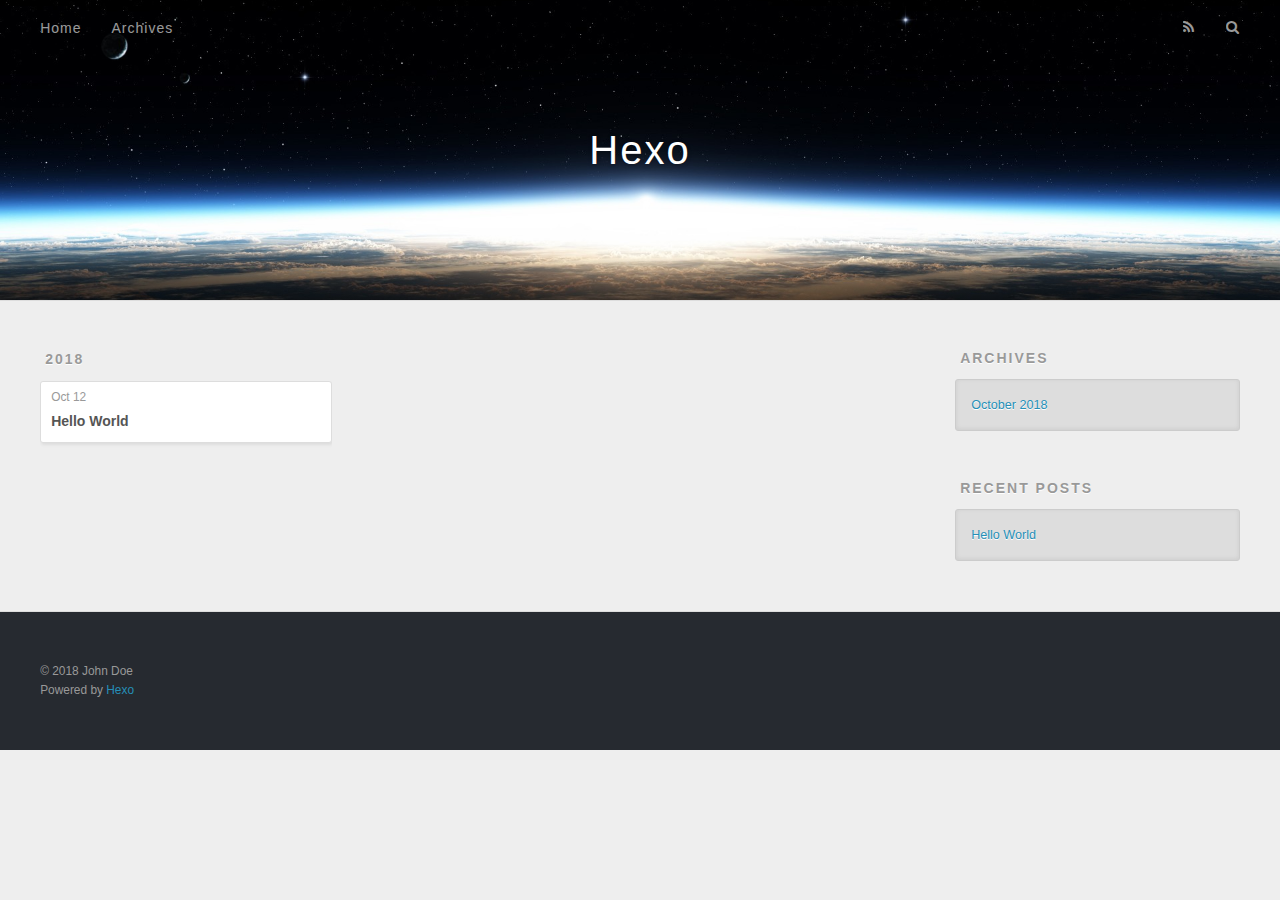
==== archives/index.html @ 02869c6b "Site updated: 2018-10-12 22:35:23" ====
<!DOCTYPE html>
<html>
<head>
  <meta charset="utf-8">
  

  
  <title>Archives | Hexo</title>
  <meta name="viewport" content="width=device-width, initial-scale=1, maximum-scale=1">
  <meta property="og:type" content="website">
<meta property="og:title" content="Hexo">
<meta property="og:url" content="http://yoursite.com/archives/index.html">
<meta property="og:site_name" content="Hexo">
<meta property="og:locale" content="default">
<meta name="twitter:card" content="summary">
<meta name="twitter:title" content="Hexo">
  
    <link rel="alternate" href="/atom.xml" title="Hexo" type="application/atom+xml">
  
  
    <link rel="icon" href="/favicon.png">
  
  
    <link href="//fonts.googleapis.com/css?family=Source+Code+Pro" rel="stylesheet" type="text/css">
  
  <link rel="stylesheet" href="/css/style.css">
</head>

<body>
  <div id="container">
    <div id="wrap">
      <header id="header">
  <div id="banner"></div>
  <div id="header-outer" class="outer">
    <div id="header-title" class="inner">
      <h1 id="logo-wrap">
        <a href="/" id="logo">Hexo</a>
      </h1>
      
    </div>
    <div id="header-inner" class="inner">
      <nav id="main-nav">
        <a id="main-nav-toggle" class="nav-icon"></a>
        
          <a class="main-nav-link" href="/">Home</a>
        
          <a class="main-nav-link" href="/archives">Archives</a>
        
      </nav>
      <nav id="sub-nav">
        
          <a id="nav-rss-link" class="nav-icon" href="/atom.xml" title="RSS Feed"></a>
        
        <a id="nav-search-btn" class="nav-icon" title="Search"></a>
      </nav>
      <div id="search-form-wrap">
        <form action="//google.com/search" method="get" accept-charset="UTF-8" class="search-form"><input type="search" name="q" class="search-form-input" placeholder="Search"><button type="submit" class="search-form-submit">&#xF002;</button><input type="hidden" name="sitesearch" value="http://yoursite.com"></form>
      </div>
    </div>
  </div>
</header>
      <div class="outer">
        <section id="main">
  
  
    
    
      
      
      <section class="archives-wrap">
        <div class="archive-year-wrap">
          <a href="/archives/2018" class="archive-year">2018</a>
        </div>
        <div class="archives">
    
    <article class="archive-article archive-type-post">
  <div class="archive-article-inner">
    <header class="archive-article-header">
      <a href="/2018/10/12/hello-world/" class="archive-article-date">
  <time datetime="2018-10-12T14:19:26.877Z" itemprop="datePublished">Oct 12</time>
</a>
      
  
    <h1 itemprop="name">
      <a class="archive-article-title" href="/2018/10/12/hello-world/">Hello World</a>
    </h1>
  

    </header>
  </div>
</article>
  
  
    </div></section>
  


</section>
        
          <aside id="sidebar">
  
    

  
    

  
    
  
    
  <div class="widget-wrap">
    <h3 class="widget-title">Archives</h3>
    <div class="widget">
      <ul class="archive-list"><li class="archive-list-item"><a class="archive-list-link" href="/archives/2018/10/">October 2018</a></li></ul>
    </div>
  </div>


  
    
  <div class="widget-wrap">
    <h3 class="widget-title">Recent Posts</h3>
    <div class="widget">
      <ul>
        
          <li>
            <a href="/2018/10/12/hello-world/">Hello World</a>
          </li>
        
      </ul>
    </div>
  </div>

  
</aside>
        
      </div>
      <footer id="footer">
  
  <div class="outer">
    <div id="footer-info" class="inner">
      &copy; 2018 John Doe<br>
      Powered by <a href="http://hexo.io/" target="_blank">Hexo</a>
    </div>
  </div>
</footer>
    </div>
    <nav id="mobile-nav">
  
    <a href="/" class="mobile-nav-link">Home</a>
  
    <a href="/archives" class="mobile-nav-link">Archives</a>
  
</nav>
    

<script src="//ajax.googleapis.com/ajax/libs/jquery/2.0.3/jquery.min.js"></script>


  <link rel="stylesheet" href="/fancybox/jquery.fancybox.css">
  <script src="/fancybox/jquery.fancybox.pack.js"></script>


<script src="/js/script.js"></script>



  </div>
</body>
</html>
---- css/style.css ----
body {
  width: 100%;
}
body:before,
body:after {
  content: "";
  display: table;
}
body:after {
  clear: both;
}
html,
body,
div,
span,
applet,
object,
iframe,
h1,
h2,
h3,
h4,
h5,
h6,
p,
blockquote,
pre,
a,
abbr,
acronym,
address,
big,
cite,
code,
del,
dfn,
em,
img,
ins,
kbd,
q,
s,
samp,
small,
strike,
strong,
sub,
sup,
tt,
var,
dl,
dt,
dd,
ol,
ul,
li,
fieldset,
form,
label,
legend,
table,
caption,
tbody,
tfoot,
thead,
tr,
th,
td {
  margin: 0;
  padding: 0;
  border: 0;
  outline: 0;
  font-weight: inherit;
  font-style: inherit;
  font-family: inherit;
  font-size: 100%;
  vertical-align: baseline;
}
body {
  line-height: 1;
  color: #000;
  background: #fff;
}
ol,
ul {
  list-style: none;
}
table {
  border-collapse: separate;
  border-spacing: 0;
  vertical-align: middle;
}
caption,
th,
td {
  text-align: left;
  font-weight: normal;
  vertical-align: middle;
}
a img {
  border: none;
}
input,
button {
  margin: 0;
  padding: 0;
}
input::-moz-focus-inner,
button::-moz-focus-inner {
  border: 0;
  padding: 0;
}
@font-face {
  font-family: FontAwesome;
  font-style: normal;
  font-weight: normal;
  src: url("fonts/fontawesome-webfont.eot?v=#4.0.3");
  src: url("fonts/fontawesome-webfont.eot?#iefix&v=#4.0.3") format("embedded-opentype"), url("fonts/fontawesome-webfont.woff?v=#4.0.3") format("woff"), url("fonts/fontawesome-webfont.ttf?v=#4.0.3") format("truetype"), url("fonts/fontawesome-webfont.svg#fontawesomeregular?v=#4.0.3") format("svg");
}
html,
body,
#container {
  height: 100%;
}
body {
  background: #eee;
  font: 14px -apple-system, BlinkMacSystemFont, "Segoe UI", "Roboto", "Oxygen", "Ubuntu", "Cantarell", "Fira Sans", "Droid Sans", "Helvetica Neue", sans-serif;
  -webkit-text-size-adjust: 100%;
}
.outer {
  max-width: 1220px;
  margin: 0 auto;
  padding: 0 20px;
}
.outer:before,
.outer:after {
  content: "";
  display: table;
}
.outer:after {
  clear: both;
}
.inner {
  display: inline;
  float: left;
  width: 98.33333333333333%;
  margin: 0 0.833333333333333%;
}
.left,
.alignleft {
  float: left;
}
.right,
.alignright {
  float: right;
}
.clear {
  clear: both;
}
#container {
  position: relative;
}
.mobile-nav-on {
  overflow: hidden;
}
#wrap {
  height: 100%;
  width: 100%;
  position: absolute;
  top: 0;
  left: 0;
  -webkit-transition: 0.2s ease-out;
  -moz-transition: 0.2s ease-out;
  -ms-transition: 0.2s ease-out;
  transition: 0.2s ease-out;
  z-index: 1;
  background: #eee;
}
.mobile-nav-on #wrap {
  left: 280px;
}
@media screen and (min-width: 768px) {
  #main {
    display: inline;
    float: left;
    width: 73.33333333333333%;
    margin: 0 0.833333333333333%;
  }
}
.article-date,
.article-category-link,
.archive-year,
.widget-title {
  text-decoration: none;
  text-transform: uppercase;
  letter-spacing: 2px;
  color: #999;
  margin-bottom: 1em;
  margin-left: 5px;
  line-height: 1em;
  text-shadow: 0 1px #fff;
  font-weight: bold;
}
.article-inner,
.archive-article-inner {
  background: #fff;
  -webkit-box-shadow: 1px 2px 3px #ddd;
  box-shadow: 1px 2px 3px #ddd;
  border: 1px solid #ddd;
  border-radius: 3px;
}
.article-entry h1,
.widget h1 {
  font-size: 2em;
}
.article-entry h2,
.widget h2 {
  font-size: 1.5em;
}
.article-entry h3,
.widget h3 {
  font-size: 1.3em;
}
.article-entry h4,
.widget h4 {
  font-size: 1.2em;
}
.article-entry h5,
.widget h5 {
  font-size: 1em;
}
.article-entry h6,
.widget h6 {
  font-size: 1em;
  color: #999;
}
.article-entry hr,
.widget hr {
  border: 1px dashed #ddd;
}
.article-entry strong,
.widget strong {
  font-weight: bold;
}
.article-entry em,
.widget em,
.article-entry cite,
.widget cite {
  font-style: italic;
}
.article-entry sup,
.widget sup,
.article-entry sub,
.widget sub {
  font-size: 0.75em;
  line-height: 0;
  position: relative;
  vertical-align: baseline;
}
.article-entry sup,
.widget sup {
  top: -0.5em;
}
.article-entry sub,
.widget sub {
  bottom: -0.2em;
}
.article-entry small,
.widget small {
  font-size: 0.85em;
}
.article-entry acronym,
.widget acronym,
.article-entry abbr,
.widget abbr {
  border-bottom: 1px dotted;
}
.article-entry ul,
.widget ul,
.article-entry ol,
.widget ol,
.article-entry dl,
.widget dl {
  margin: 0 20px;
  line-height: 1.6em;
}
.article-entry ul ul,
.widget ul ul,
.article-entry ol ul,
.widget ol ul,
.article-entry ul ol,
.widget ul ol,
.article-entry ol ol,
.widget ol ol {
  margin-top: 0;
  margin-bottom: 0;
}
.article-entry ul,
.widget ul {
  list-style: disc;
}
.article-entry ol,
.widget ol {
  list-style: decimal;
}
.article-entry dt,
.widget dt {
  font-weight: bold;
}
#header {
  height: 300px;
  position: relative;
  border-bottom: 1px solid #ddd;
}
#header:before,
#header:after {
  content: "";
  position: absolute;
  left: 0;
  right: 0;
  height: 40px;
}
#header:before {
  top: 0;
  background: -webkit-linear-gradient(rgba(0,0,0,0.2), transparent);
  background: -moz-linear-gradient(rgba(0,0,0,0.2), transparent);
  background: -ms-linear-gradient(rgba(0,0,0,0.2), transparent);
  background: linear-gradient(rgba(0,0,0,0.2), transparent);
}
#header:after {
  bottom: 0;
  background: -webkit-linear-gradient(transparent, rgba(0,0,0,0.2));
  background: -moz-linear-gradient(transparent, rgba(0,0,0,0.2));
  background: -ms-linear-gradient(transparent, rgba(0,0,0,0.2));
  background: linear-gradient(transparent, rgba(0,0,0,0.2));
}
#header-outer {
  height: 100%;
  position: relative;
}
#header-inner {
  position: relative;
  overflow: hidden;
}
#banner {
  position: absolute;
  top: 0;
  left: 0;
  width: 100%;
  height: 100%;
  background: url("images/banner.jpg") center #000;
  -webkit-background-size: cover;
  -moz-background-size: cover;
  background-size: cover;
  z-index: -1;
}
#header-title {
  text-align: center;
  height: 40px;
  position: absolute;
  top: 50%;
  left: 0;
  margin-top: -20px;
}
#logo,
#subtitle {
  text-decoration: none;
  color: #fff;
  font-weight: 300;
  text-shadow: 0 1px 4px rgba(0,0,0,0.3);
}
#logo {
  font-size: 40px;
  line-height: 40px;
  letter-spacing: 2px;
}
#subtitle {
  font-size: 16px;
  line-height: 16px;
  letter-spacing: 1px;
}
#subtitle-wrap {
  margin-top: 16px;
}
#main-nav {
  float: left;
  margin-left: -15px;
}
.nav-icon,
.main-nav-link {
  float: left;
  color: #fff;
  opacity: 0.6;
  text-decoration: none;
  text-shadow: 0 1px rgba(0,0,0,0.2);
  -webkit-transition: opacity 0.2s;
  -moz-transition: opacity 0.2s;
  -ms-transition: opacity 0.2s;
  transition: opacity 0.2s;
  display: block;
  padding: 20px 15px;
}
.nav-icon:hover,
.main-nav-link:hover {
  opacity: 1;
}
.nav-icon {
  font-family: FontAwesome;
  text-align: center;
  font-size: 14px;
  width: 14px;
  height: 14px;
  padding: 20px 15px;
  position: relative;
  cursor: pointer;
}
.main-nav-link {
  font-weight: 300;
  letter-spacing: 1px;
}
@media screen and (max-width: 479px) {
  .main-nav-link {
    display: none;
  }
}
#main-nav-toggle {
  display: none;
}
#main-nav-toggle:before {
  content: "\f0c9";
}
@media screen and (max-width: 479px) {
  #main-nav-toggle {
    display: block;
  }
}
#sub-nav {
  float: right;
  margin-right: -15px;
}
#nav-rss-link:before {
  content: "\f09e";
}
#nav-search-btn:before {
  content: "\f002";
}
#search-form-wrap {
  position: absolute;
  top: 15px;
  width: 150px;
  height: 30px;
  right: -150px;
  opacity: 0;
  -webkit-transition: 0.2s ease-out;
  -moz-transition: 0.2s ease-out;
  -ms-transition: 0.2s ease-out;
  transition: 0.2s ease-out;
}
#search-form-wrap.on {
  opacity: 1;
  right: 0;
}
@media screen and (max-width: 479px) {
  #search-form-wrap {
    width: 100%;
    right: -100%;
  }
}
.search-form {
  position: absolute;
  top: 0;
  left: 0;
  right: 0;
  background: #fff;
  padding: 5px 15px;
  border-radius: 15px;
  -webkit-box-shadow: 0 0 10px rgba(0,0,0,0.3);
  box-shadow: 0 0 10px rgba(0,0,0,0.3);
}
.search-form-input {
  border: none;
  background: none;
  color: #555;
  width: 100%;
  font: 13px -apple-system, BlinkMacSystemFont, "Segoe UI", "Roboto", "Oxygen", "Ubuntu", "Cantarell", "Fira Sans", "Droid Sans", "Helvetica Neue", sans-serif;
  outline: none;
}
.search-form-input::-webkit-search-results-decoration,
.search-form-input::-webkit-search-cancel-button {
  -webkit-appearance: none;
}
.search-form-submit {
  position: absolute;
  top: 50%;
  right: 10px;
  margin-top: -7px;
  font: 13px FontAwesome;
  border: none;
  background: none;
  color: #bbb;
  cursor: pointer;
}
.search-form-submit:hover,
.search-form-submit:focus {
  color: #777;
}
.article {
  margin: 50px 0;
}
.article-inner {
  overflow: hidden;
}
.article-meta:before,
.article-meta:after {
  content: "";
  display: table;
}
.article-meta:after {
  clear: both;
}
.article-date {
  float: left;
}
.article-category {
  float: left;
  line-height: 1em;
  color: #ccc;
  text-shadow: 0 1px #fff;
  margin-left: 8px;
}
.article-category:before {
  content: "\2022";
}
.article-category-link {
  margin: 0 12px 1em;
}
.article-header {
  padding: 20px 20px 0;
}
.article-title {
  text-decoration: none;
  font-size: 2em;
  font-weight: bold;
  color: #555;
  line-height: 1.1em;
  -webkit-transition: color 0.2s;
  -moz-transition: color 0.2s;
  -ms-transition: color 0.2s;
  transition: color 0.2s;
}
a.article-title:hover {
  color: #258fb8;
}
.article-entry {
  color: #555;
  padding: 0 20px;
}
.article-entry:before,
.article-entry:after {
  content: "";
  display: table;
}
.article-entry:after {
  clear: both;
}
.article-entry p,
.article-entry table {
  line-height: 1.6em;
  margin: 1.6em 0;
}
.article-entry h1,
.article-entry h2,
.article-entry h3,
.article-entry h4,
.article-entry h5,
.article-entry h6 {
  font-weight: bold;
}
.article-entry h1,
.article-entry h2,
.article-entry h3,
.article-entry h4,
.article-entry h5,
.article-entry h6 {
  line-height: 1.1em;
  margin: 1.1em 0;
}
.article-entry a {
  color: #258fb8;
  text-decoration: none;
}
.article-entry a:hover {
  text-decoration: underline;
}
.article-entry ul,
.article-entry ol,
.article-entry dl {
  margin-top: 1.6em;
  margin-bottom: 1.6em;
}
.article-entry img,
.article-entry video {
  max-width: 100%;
  height: auto;
  display: block;
  margin: auto;
}
.article-entry iframe {
  border: none;
}
.article-entry table {
  width: 100%;
  border-collapse: collapse;
  border-spacing: 0;
}
.article-entry th {
  font-weight: bold;
  border-bottom: 3px solid #ddd;
  padding-bottom: 0.5em;
}
.article-entry td {
  border-bottom: 1px solid #ddd;
  padding: 10px 0;
}
.article-entry blockquote {
  font-family: Georgia, "Times New Roman", serif;
  font-size: 1.4em;
  margin: 1.6em 20px;
  text-align: center;
}
.article-entry blockquote footer {
  font-size: 14px;
  margin: 1.6em 0;
  font-family: -apple-system, BlinkMacSystemFont, "Segoe UI", "Roboto", "Oxygen", "Ubuntu", "Cantarell", "Fira Sans", "Droid Sans", "Helvetica Neue", sans-serif;
}
.article-entry blockquote footer cite:before {
  content: "—";
  padding: 0 0.5em;
}
.article-entry .pullquote {
  text-align: left;
  width: 45%;
  margin: 0;
}
.article-entry .pullquote.left {
  margin-left: 0.5em;
  margin-right: 1em;
}
.article-entry .pullquote.right {
  margin-right: 0.5em;
  margin-left: 1em;
}
.article-entry .caption {
  color: #999;
  display: block;
  font-size: 0.9em;
  margin-top: 0.5em;
  position: relative;
  text-align: center;
}
.article-entry .video-container {
  position: relative;
  padding-top: 56.25%;
  height: 0;
  overflow: hidden;
}
.article-entry .video-container iframe,
.article-entry .video-container object,
.article-entry .video-container embed {
  position: absolute;
  top: 0;
  left: 0;
  width: 100%;
  height: 100%;
  margin-top: 0;
}
.article-more-link a {
  display: inline-block;
  line-height: 1em;
  padding: 6px 15px;
  border-radius: 15px;
  background: #eee;
  color: #999;
  text-shadow: 0 1px #fff;
  text-decoration: none;
}
.article-more-link a:hover {
  background: #258fb8;
  color: #fff;
  text-decoration: none;
  text-shadow: 0 1px #1e7293;
}
.article-footer {
  font-size: 0.85em;
  line-height: 1.6em;
  border-top: 1px solid #ddd;
  padding-top: 1.6em;
  margin: 0 20px 20px;
}
.article-footer:before,
.article-footer:after {
  content: "";
  display: table;
}
.article-footer:after {
  clear: both;
}
.article-footer a {
  color: #999;
  text-decoration: none;
}
.article-footer a:hover {
  color: #555;
}
.article-tag-list-item {
  float: left;
  margin-right: 10px;
}
.article-tag-list-link:before {
  content: "#";
}
.article-comment-link {
  float: right;
}
.article-comment-link:before {
  content: "\f075";
  font-family: FontAwesome;
  padding-right: 8px;
}
.article-share-link {
  cursor: pointer;
  float: right;
  margin-left: 20px;
}
.article-share-link:before {
  content: "\f064";
  font-family: FontAwesome;
  padding-right: 6px;
}
#article-nav {
  position: relative;
}
#article-nav:before,
#article-nav:after {
  content: "";
  display: table;
}
#article-nav:after {
  clear: both;
}
@media screen and (min-width: 768px) {
  #article-nav {
    margin: 50px 0;
  }
  #article-nav:before {
    width: 8px;
    height: 8px;
    position: absolute;
    top: 50%;
    left: 50%;
    margin-top: -4px;
    margin-left: -4px;
    content: "";
    border-radius: 50%;
    background: #ddd;
    -webkit-box-shadow: 0 1px 2px #fff;
    box-shadow: 0 1px 2px #fff;
  }
}
.article-nav-link-wrap {
  text-decoration: none;
  text-shadow: 0 1px #fff;
  color: #999;
  -webkit-box-sizing: border-box;
  -moz-box-sizing: border-box;
  box-sizing: border-box;
  margin-top: 50px;
  text-align: center;
  display: block;
}
.article-nav-link-wrap:hover {
  color: #555;
}
@media screen and (min-width: 768px) {
  .article-nav-link-wrap {
    width: 50%;
    margin-top: 0;
  }
}
@media screen and (min-width: 768px) {
  #article-nav-newer {
    float: left;
    text-align: right;
    padding-right: 20px;
  }
}
@media screen and (min-width: 768px) {
  #article-nav-older {
    float: right;
    text-align: left;
    padding-left: 20px;
  }
}
.article-nav-caption {
  text-transform: uppercase;
  letter-spacing: 2px;
  color: #ddd;
  line-height: 1em;
  font-weight: bold;
}
#article-nav-newer .article-nav-caption {
  margin-right: -2px;
}
.article-nav-title {
  font-size: 0.85em;
  line-height: 1.6em;
  margin-top: 0.5em;
}
.article-share-box {
  position: absolute;
  display: none;
  background: #fff;
  -webkit-box-shadow: 1px 2px 10px rgba(0,0,0,0.2);
  box-shadow: 1px 2px 10px rgba(0,0,0,0.2);
  border-radius: 3px;
  margin-left: -145px;
  overflow: hidden;
  z-index: 1;
}
.article-share-box.on {
  display: block;
}
.article-share-input {
  width: 100%;
  background: none;
  -webkit-box-sizing: border-box;
  -moz-box-sizing: border-box;
  box-sizing: border-box;
  font: 14px -apple-system, BlinkMacSystemFont, "Segoe UI", "Roboto", "Oxygen", "Ubuntu", "Cantarell", "Fira Sans", "Droid Sans", "Helvetica Neue", sans-serif;
  padding: 0 15px;
  color: #555;
  outline: none;
  border: 1px solid #ddd;
  border-radius: 3px 3px 0 0;
  height: 36px;
  line-height: 36px;
}
.article-share-links {
  background: #eee;
}
.article-share-links:before,
.article-share-links:after {
  content: "";
  display: table;
}
.article-share-links:after {
  clear: both;
}
.article-share-twitter,
.article-share-facebook,
.article-share-pinterest,
.article-share-google {
  width: 50px;
  height: 36px;
  display: block;
  float: left;
  position: relative;
  color: #999;
  text-shadow: 0 1px #fff;
}
.article-share-twitter:before,
.article-share-facebook:before,
.article-share-pinterest:before,
.article-share-google:before {
  font-size: 20px;
  font-family: FontAwesome;
  width: 20px;
  height: 20px;
  position: absolute;
  top: 50%;
  left: 50%;
  margin-top: -10px;
  margin-left: -10px;
  text-align: center;
}
.article-share-twitter:hover,
.article-share-facebook:hover,
.article-share-pinterest:hover,
.article-share-google:hover {
  color: #fff;
}
.article-share-twitter:before {
  content: "\f099";
}
.article-share-twitter:hover {
  background: #00aced;
  text-shadow: 0 1px #008abe;
}
.article-share-facebook:before {
  content: "\f09a";
}
.article-share-facebook:hover {
  background: #3b5998;
  text-shadow: 0 1px #2f477a;
}
.article-share-pinterest:before {
  content: "\f0d2";
}
.article-share-pinterest:hover {
  background: #cb2027;
  text-shadow: 0 1px #a21a1f;
}
.article-share-google:before {
  content: "\f0d5";
}
.article-share-google:hover {
  background: #dd4b39;
  text-shadow: 0 1px #be3221;
}
.article-gallery {
  background: #000;
  position: relative;
}
.article-gallery-photos {
  position: relative;
  overflow: hidden;
}
.article-gallery-img {
  display: none;
  max-width: 100%;
}
.article-gallery-img:first-child {
  display: block;
}
.article-gallery-img.loaded {
  position: absolute;
  display: block;
}
.article-gallery-img img {
  display: block;
  max-width: 100%;
  margin: 0 auto;
}
#comments {
  background: #fff;
  -webkit-box-shadow: 1px 2px 3px #ddd;
  box-shadow: 1px 2px 3px #ddd;
  padding: 20px;
  border: 1px solid #ddd;
  border-radius: 3px;
  margin: 50px 0;
}
#comments a {
  color: #258fb8;
}
.archives-wrap {
  margin: 50px 0;
}
.archives:before,
.archives:after {
  content: "";
  display: table;
}
.archives:after {
  clear: both;
}
.archive-year-wrap {
  margin-bottom: 1em;
}
.archives {
  -webkit-column-gap: 10px;
  -moz-column-gap: 10px;
  column-gap: 10px;
}
@media screen and (min-width: 480px) and (max-width: 767px) {
  .archives {
    -webkit-column-count: 2;
    -moz-column-count: 2;
    column-count: 2;
  }
}
@media screen and (min-width: 768px) {
  .archives {
    -webkit-column-count: 3;
    -moz-column-count: 3;
    column-count: 3;
  }
}
.archive-article {
  -webkit-column-break-inside: avoid;
  page-break-inside: avoid;
  overflow: hidden;
  break-inside: avoid-column;
}
.archive-article-inner {
  padding: 10px;
  margin-bottom: 15px;
}
.archive-article-title {
  text-decoration: none;
  font-weight: bold;
  color: #555;
  -webkit-transition: color 0.2s;
  -moz-transition: color 0.2s;
  -ms-transition: color 0.2s;
  transition: color 0.2s;
  line-height: 1.6em;
}
.archive-article-title:hover {
  color: #258fb8;
}
.archive-article-footer {
  margin-top: 1em;
}
.archive-article-date {
  color: #999;
  text-decoration: none;
  font-size: 0.85em;
  line-height: 1em;
  margin-bottom: 0.5em;
  display: block;
}
#page-nav {
  margin: 50px auto;
  background: #fff;
  -webkit-box-shadow: 1px 2px 3px #ddd;
  box-shadow: 1px 2px 3px #ddd;
  border: 1px solid #ddd;
  border-radius: 3px;
  text-align: center;
  color: #999;
  overflow: hidden;
}
#page-nav:before,
#page-nav:after {
  content: "";
  display: table;
}
#page-nav:after {
  clear: both;
}
#page-nav a,
#page-nav span {
  padding: 10px 20px;
  line-height: 1;
  height: 2ex;
}
#page-nav a {
  color: #999;
  text-decoration: none;
}
#page-nav a:hover {
  background: #999;
  color: #fff;
}
#page-nav .prev {
  float: left;
}
#page-nav .next {
  float: right;
}
#page-nav .page-number {
  display: inline-block;
}
@media screen and (max-width: 479px) {
  #page-nav .page-number {
    display: none;
  }
}
#page-nav .current {
  color: #555;
  font-weight: bold;
}
#page-nav .space {
  color: #ddd;
}
#footer {
  background: #262a30;
  padding: 50px 0;
  border-top: 1px solid #ddd;
  color: #999;
}
#footer a {
  color: #258fb8;
  text-decoration: none;
}
#footer a:hover {
  text-decoration: underline;
}
#footer-info {
  line-height: 1.6em;
  font-size: 0.85em;
}
.article-entry pre,
.article-entry .highlight {
  background: #2d2d2d;
  margin: 0 -20px;
  padding: 15px 20px;
  border-style: solid;
  border-color: #ddd;
  border-width: 1px 0;
  overflow: auto;
  color: #ccc;
  line-height: 22.400000000000002px;
}
.article-entry .highlight .gutter pre,
.article-entry .gist .gist-file .gist-data .line-numbers {
  color: #666;
  font-size: 0.85em;
}
.article-entry pre,
.article-entry code {
  font-family: "Source Code Pro", Consolas, Monaco, Menlo, Consolas, monospace;
}
.article-entry code {
  background: #eee;
  text-shadow: 0 1px #fff;
  padding: 0 0.3em;
}
.article-entry pre code {
  background: none;
  text-shadow: none;
  padding: 0;
}
.article-entry .highlight pre {
  border: none;
  margin: 0;
  padding: 0;
}
.article-entry .highlight table {
  margin: 0;
  width: auto;
}
.article-entry .highlight td {
  border: none;
  padding: 0;
}
.article-entry .highlight figcaption {
  font-size: 0.85em;
  color: #999;
  line-height: 1em;
  margin-bottom: 1em;
}
.article-entry .highlight figcaption:before,
.article-entry .highlight figcaption:after {
  content: "";
  display: table;
}
.article-entry .highlight figcaption:after {
  clear: both;
}
.article-entry .highlight figcaption a {
  float: right;
}
.article-entry .highlight .gutter pre {
  text-align: right;
  padding-right: 20px;
}
.article-entry .highlight .line {
  height: 22.400000000000002px;
}
.article-entry .highlight .line.marked {
  background: #515151;
}
.article-entry .gist {
  margin: 0 -20px;
  border-style: solid;
  border-color: #ddd;
  border-width: 1px 0;
  background: #2d2d2d;
  padding: 15px 20px 15px 0;
}
.article-entry .gist .gist-file {
  border: none;
  font-family: "Source Code Pro", Consolas, Monaco, Menlo, Consolas, monospace;
  margin: 0;
}
.article-entry .gist .gist-file .gist-data {
  background: none;
  border: none;
}
.article-entry .gist .gist-file .gist-data .line-numbers {
  background: none;
  border: none;
  padding: 0 20px 0 0;
}
.article-entry .gist .gist-file .gist-data .line-data {
  padding: 0 !important;
}
.article-entry .gist .gist-file .highlight {
  margin: 0;
  padding: 0;
  border: none;
}
.article-entry .gist .gist-file .gist-meta {
  background: #2d2d2d;
  color: #999;
  font: 0.85em -apple-system, BlinkMacSystemFont, "Segoe UI", "Roboto", "Oxygen", "Ubuntu", "Cantarell", "Fira Sans", "Droid Sans", "Helvetica Neue", sans-serif;
  text-shadow: 0 0;
  padding: 0;
  margin-top: 1em;
  margin-left: 20px;
}
.article-entry .gist .gist-file .gist-meta a {
  color: #258fb8;
  font-weight: normal;
}
.article-entry .gist .gist-file .gist-meta a:hover {
  text-decoration: underline;
}
pre .comment,
pre .title {
  color: #999;
}
pre .variable,
pre .attribute,
pre .tag,
pre .regexp,
pre .ruby .constant,
pre .xml .tag .title,
pre .xml .pi,
pre .xml .doctype,
pre .html .doctype,
pre .css .id,
pre .css .class,
pre .css .pseudo {
  color: #f2777a;
}
pre .number,
pre .preprocessor,
pre .built_in,
pre .literal,
pre .params,
pre .constant {
  color: #f99157;
}
pre .class,
pre .ruby .class .title,
pre .css .rules .attribute {
  color: #9c9;
}
pre .string,
pre .value,
pre .inheritance,
pre .header,
pre .ruby .symbol,
pre .xml .cdata {
  color: #9c9;
}
pre .css .hexcolor {
  color: #6cc;
}
pre .function,
pre .python .decorator,
pre .python .title,
pre .ruby .function .title,
pre .ruby .title .keyword,
pre .perl .sub,
pre .javascript .title,
pre .coffeescript .title {
  color: #69c;
}
pre .keyword,
pre .javascript .function {
  color: #c9c;
}
@media screen and (max-width: 479px) {
  #mobile-nav {
    position: absolute;
    top: 0;
    left: 0;
    width: 280px;
    height: 100%;
    background: #191919;
    border-right: 1px solid #fff;
  }
}
@media screen and (max-width: 479px) {
  .mobile-nav-link {
    display: block;
    color: #999;
    text-decoration: none;
    padding: 15px 20px;
    font-weight: bold;
  }
  .mobile-nav-link:hover {
    color: #fff;
  }
}
@media screen and (min-width: 768px) {
  #sidebar {
    display: inline;
    float: left;
    width: 23.333333333333332%;
    margin: 0 0.833333333333333%;
  }
}
.widget-wrap {
  margin: 50px 0;
}
.widget {
  color: #777;
  text-shadow: 0 1px #fff;
  background: #ddd;
  -webkit-box-shadow: 0 -1px 4px #ccc inset;
  box-shadow: 0 -1px 4px #ccc inset;
  border: 1px solid #ccc;
  padding: 15px;
  border-radius: 3px;
}
.widget a {
  color: #258fb8;
  text-decoration: none;
}
.widget a:hover {
  text-decoration: underline;
}
.widget ul ul,
.widget ol ul,
.widget dl ul,
.widget ul ol,
.widget ol ol,
.widget dl ol,
.widget ul dl,
.widget ol dl,
.widget dl dl {
  margin-left: 15px;
  list-style: disc;
}
.widget {
  line-height: 1.6em;
  word-wrap: break-word;
  font-size: 0.9em;
}
.widget ul,
.widget ol {
  list-style: none;
  margin: 0;
}
.widget ul ul,
.widget ol ul,
.widget ul ol,
.widget ol ol {
  margin: 0 20px;
}
.widget ul ul,
.widget ol ul {
  list-style: disc;
}
.widget ul ol,
.widget ol ol {
  list-style: decimal;
}
.category-list-count,
.tag-list-count,
.archive-list-count {
  padding-left: 5px;
  color: #999;
  font-size: 0.85em;
}
.category-list-count:before,
.tag-list-count:before,
.archive-list-count:before {
  content: "(";
}
.category-list-count:after,
.tag-list-count:after,
.archive-list-count:after {
  content: ")";
}
.tagcloud a {
  margin-right: 5px;
  display: inline-block;
}
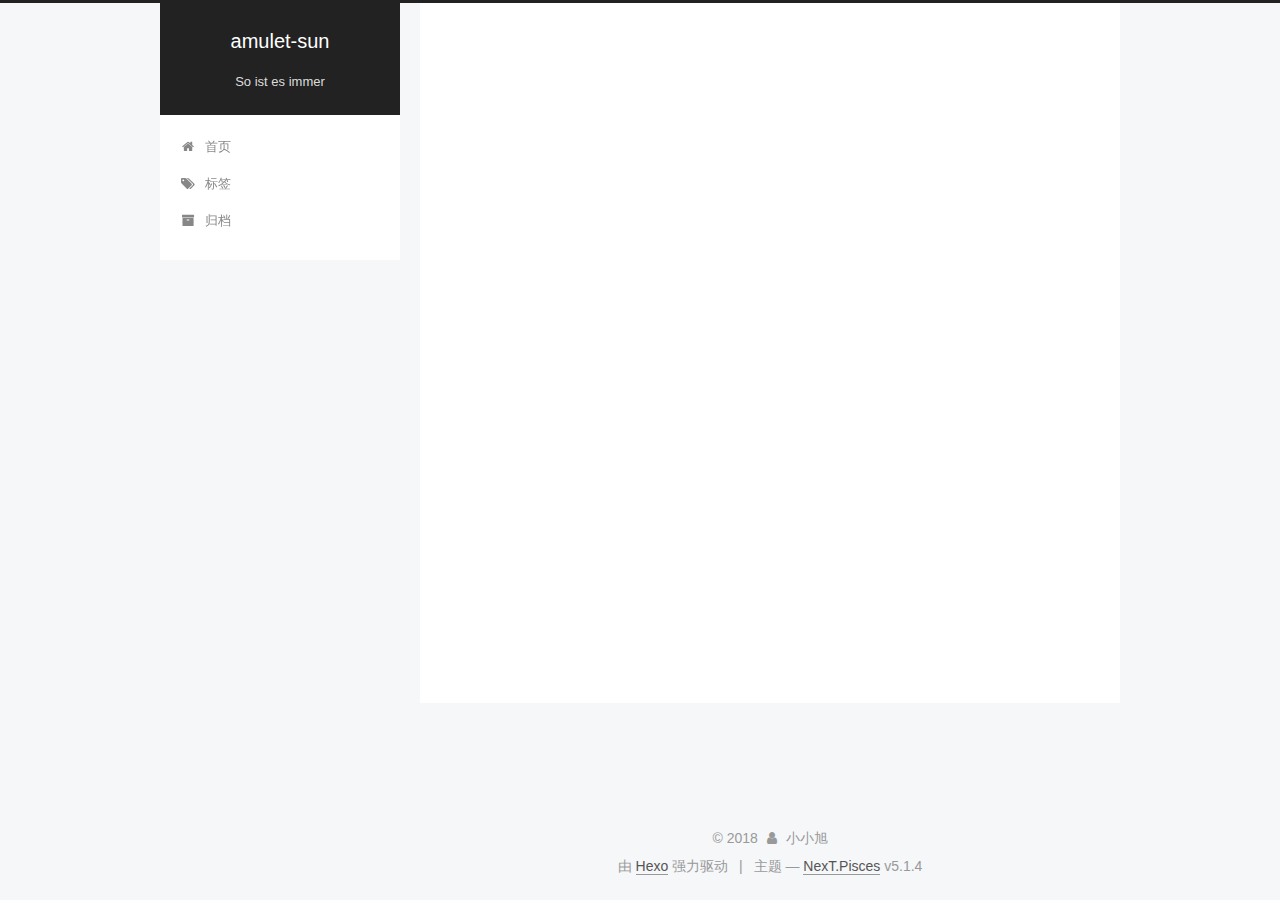
==== commit d557a90a: "Site updated: 2018-10-13 13:21:10" ====
--- a/archives/index.html
+++ b/archives/index.html
@@ -1,170 +1,572 @@
 <!DOCTYPE html>
-<html>
+
+
+
+  
+
+
+<html class="theme-next pisces use-motion" lang="zh-Hans">
 <head>
-  <meta charset="utf-8">
-  
-
-  
-  <title>Archives | Hexo</title>
-  <meta name="viewport" content="width=device-width, initial-scale=1, maximum-scale=1">
-  <meta property="og:type" content="website">
-<meta property="og:title" content="Hexo">
+  <meta charset="UTF-8"/>
+<meta http-equiv="X-UA-Compatible" content="IE=edge" />
+<meta name="viewport" content="width=device-width, initial-scale=1, maximum-scale=1"/>
+<meta name="theme-color" content="#222">
+
+
+
+
+
+
+
+
+
+<meta http-equiv="Cache-Control" content="no-transform" />
+<meta http-equiv="Cache-Control" content="no-siteapp" />
+
+
+
+
+
+
+
+
+
+
+
+
+
+
+
+
+  
+  
+  <link href="/lib/fancybox/source/jquery.fancybox.css?v=2.1.5" rel="stylesheet" type="text/css" />
+
+
+
+
+
+
+
+<link href="/lib/font-awesome/css/font-awesome.min.css?v=4.6.2" rel="stylesheet" type="text/css" />
+
+<link href="/css/main.css?v=5.1.4" rel="stylesheet" type="text/css" />
+
+
+  <link rel="apple-touch-icon" sizes="180x180" href="/images/apple-touch-icon-next.png?v=5.1.4">
+
+
+  <link rel="icon" type="image/png" sizes="32x32" href="/images/favicon-32x32-next.png?v=5.1.4">
+
+
+  <link rel="icon" type="image/png" sizes="16x16" href="/images/favicon-16x16-next.png?v=5.1.4">
+
+
+  <link rel="mask-icon" href="/images/logo.svg?v=5.1.4" color="#222">
+
+
+
+
+
+  <meta name="keywords" content="Hexo, NexT" />
+
+
+
+
+
+
+
+
+
+
+<meta property="og:type" content="website">
+<meta property="og:title" content="amulet-sun">
 <meta property="og:url" content="http://yoursite.com/archives/index.html">
-<meta property="og:site_name" content="Hexo">
-<meta property="og:locale" content="default">
+<meta property="og:site_name" content="amulet-sun">
+<meta property="og:locale" content="zh-Hans">
 <meta name="twitter:card" content="summary">
-<meta name="twitter:title" content="Hexo">
-  
-    <link rel="alternate" href="/atom.xml" title="Hexo" type="application/atom+xml">
-  
-  
-    <link rel="icon" href="/favicon.png">
-  
-  
-    <link href="//fonts.googleapis.com/css?family=Source+Code+Pro" rel="stylesheet" type="text/css">
-  
-  <link rel="stylesheet" href="/css/style.css">
+<meta name="twitter:title" content="amulet-sun">
+
+
+
+<script type="text/javascript" id="hexo.configurations">
+  var NexT = window.NexT || {};
+  var CONFIG = {
+    root: '/',
+    scheme: 'Pisces',
+    version: '5.1.4',
+    sidebar: {"position":"left","display":"post","offset":12,"b2t":false,"scrollpercent":false,"onmobile":false},
+    fancybox: true,
+    tabs: true,
+    motion: {"enable":true,"async":false,"transition":{"post_block":"fadeIn","post_header":"slideDownIn","post_body":"slideDownIn","coll_header":"slideLeftIn","sidebar":"slideUpIn"}},
+    duoshuo: {
+      userId: '0',
+      author: '博主'
+    },
+    algolia: {
+      applicationID: '',
+      apiKey: '',
+      indexName: '',
+      hits: {"per_page":10},
+      labels: {"input_placeholder":"Search for Posts","hits_empty":"We didn't find any results for the search: ${query}","hits_stats":"${hits} results found in ${time} ms"}
+    }
+  };
+</script>
+
+
+
+  <link rel="canonical" href="http://yoursite.com/archives/"/>
+
+
+
+
+
+  <title>归档 | amulet-sun</title>
+  
+
+
+
+
+
+
+
+
 </head>
 
-<body>
-  <div id="container">
-    <div id="wrap">
-      <header id="header">
-  <div id="banner"></div>
-  <div id="header-outer" class="outer">
-    <div id="header-title" class="inner">
-      <h1 id="logo-wrap">
-        <a href="/" id="logo">Hexo</a>
-      </h1>
-      
+<body itemscope itemtype="http://schema.org/WebPage" lang="zh-Hans">
+
+  
+  
+    
+  
+
+  <div class="container sidebar-position-left page-archive">
+    <div class="headband"></div>
+
+    <header id="header" class="header" itemscope itemtype="http://schema.org/WPHeader">
+      <div class="header-inner"><div class="site-brand-wrapper">
+  <div class="site-meta ">
+    
+
+    <div class="custom-logo-site-title">
+      <a href="/"  class="brand" rel="start">
+        <span class="logo-line-before"><i></i></span>
+        <span class="site-title">amulet-sun</span>
+        <span class="logo-line-after"><i></i></span>
+      </a>
     </div>
-    <div id="header-inner" class="inner">
-      <nav id="main-nav">
-        <a id="main-nav-toggle" class="nav-icon"></a>
-        
-          <a class="main-nav-link" href="/">Home</a>
-        
-          <a class="main-nav-link" href="/archives">Archives</a>
-        
-      </nav>
-      <nav id="sub-nav">
-        
-          <a id="nav-rss-link" class="nav-icon" href="/atom.xml" title="RSS Feed"></a>
-        
-        <a id="nav-search-btn" class="nav-icon" title="Search"></a>
-      </nav>
-      <div id="search-form-wrap">
-        <form action="//google.com/search" method="get" accept-charset="UTF-8" class="search-form"><input type="search" name="q" class="search-form-input" placeholder="Search"><button type="submit" class="search-form-submit">&#xF002;</button><input type="hidden" name="sitesearch" value="http://yoursite.com"></form>
+      
+        <p class="site-subtitle">So ist es immer</p>
+      
+  </div>
+
+  <div class="site-nav-toggle">
+    <button>
+      <span class="btn-bar"></span>
+      <span class="btn-bar"></span>
+      <span class="btn-bar"></span>
+    </button>
+  </div>
+</div>
+
+<nav class="site-nav">
+  
+
+  
+    <ul id="menu" class="menu">
+      
+        
+        <li class="menu-item menu-item-home">
+          <a href="/" rel="section">
+            
+              <i class="menu-item-icon fa fa-fw fa-home"></i> <br />
+            
+            首页
+          </a>
+        </li>
+      
+        
+        <li class="menu-item menu-item-tags">
+          <a href="/tags/" rel="section">
+            
+              <i class="menu-item-icon fa fa-fw fa-tags"></i> <br />
+            
+            标签
+          </a>
+        </li>
+      
+        
+        <li class="menu-item menu-item-archives">
+          <a href="/archives/" rel="section">
+            
+              <i class="menu-item-icon fa fa-fw fa-archive"></i> <br />
+            
+            归档
+          </a>
+        </li>
+      
+
+      
+    </ul>
+  
+
+  
+</nav>
+
+
+
+ </div>
+    </header>
+
+    <main id="main" class="main">
+      <div class="main-inner">
+        <div class="content-wrap">
+          <div id="content" class="content">
+            
+
+  
+  
+  
+  <div class="post-block archive">
+    <div id="posts" class="posts-collapse">
+      <span class="archive-move-on"></span>
+
+      <span class="archive-page-counter">
+        
+        
+        
+          
+        
+        嗯..! 目前共计 1 篇日志。 继续努力。
+      </span>
+
+      
+
+        
+        
+        
+
+        
+          
+          <div class="collection-title">
+            <h1 class="archive-year" id="archive-year-2018">2018</h1>
+          </div>
+        
+        
+
+        
+
+  <article class="post post-type-normal" itemscope itemtype="http://schema.org/Article">
+    <header class="post-header">
+
+      <h2 class="post-title">
+        
+            <a class="post-title-link" href="/2018/10/12/hello-world/" itemprop="url">
+              
+                <span itemprop="name">Hello World</span>
+              
+            </a>
+        
+      </h2>
+
+      <div class="post-meta">
+        <time class="post-time" itemprop="dateCreated"
+              datetime="2018-10-12T22:19:26+08:00"
+              content="2018-10-12" >
+          10-12
+        </time>
       </div>
+
+    </header>
+  </article>
+
+
+
+      
+
     </div>
   </div>
-</header>
-      <div class="outer">
-        <section id="main">
-  
-  
-    
-    
-      
-      
-      <section class="archives-wrap">
-        <div class="archive-year-wrap">
-          <a href="/archives/2018" class="archive-year">2018</a>
+  
+  
+  
+
+  
+
+
+
+          </div>
+          
+
+
+          
+
         </div>
-        <div class="archives">
-    
-    <article class="archive-article archive-type-post">
-  <div class="archive-article-inner">
-    <header class="archive-article-header">
-      <a href="/2018/10/12/hello-world/" class="archive-article-date">
-  <time datetime="2018-10-12T14:19:26.877Z" itemprop="datePublished">Oct 12</time>
-</a>
-      
-  
-    <h1 itemprop="name">
-      <a class="archive-article-title" href="/2018/10/12/hello-world/">Hello World</a>
-    </h1>
-  
-
-    </header>
-  </div>
-</article>
-  
-  
-    </div></section>
-  
-
-
-</section>
-        
-          <aside id="sidebar">
-  
-    
-
-  
-    
-
-  
-    
-  
-    
-  <div class="widget-wrap">
-    <h3 class="widget-title">Archives</h3>
-    <div class="widget">
-      <ul class="archive-list"><li class="archive-list-item"><a class="archive-list-link" href="/archives/2018/10/">October 2018</a></li></ul>
+        
+          
+  
+  <div class="sidebar-toggle">
+    <div class="sidebar-toggle-line-wrap">
+      <span class="sidebar-toggle-line sidebar-toggle-line-first"></span>
+      <span class="sidebar-toggle-line sidebar-toggle-line-middle"></span>
+      <span class="sidebar-toggle-line sidebar-toggle-line-last"></span>
     </div>
   </div>
 
-
-  
+  <aside id="sidebar" class="sidebar">
     
-  <div class="widget-wrap">
-    <h3 class="widget-title">Recent Posts</h3>
-    <div class="widget">
-      <ul>
-        
-          <li>
-            <a href="/2018/10/12/hello-world/">Hello World</a>
-          </li>
-        
-      </ul>
+    <div class="sidebar-inner">
+
+      
+
+      
+
+      <section class="site-overview-wrap sidebar-panel sidebar-panel-active">
+        <div class="site-overview">
+          <div class="site-author motion-element" itemprop="author" itemscope itemtype="http://schema.org/Person">
+            
+              <img class="site-author-image" itemprop="image"
+                src="https://s1.ax1x.com/2018/10/12/iNYekF.jpg"
+                alt="小小旭" />
+            
+              <p class="site-author-name" itemprop="name">小小旭</p>
+              <p class="site-description motion-element" itemprop="description"></p>
+          </div>
+
+          <nav class="site-state motion-element">
+
+            
+              <div class="site-state-item site-state-posts">
+              
+                <a href="/archives/">
+              
+                  <span class="site-state-item-count">1</span>
+                  <span class="site-state-item-name">日志</span>
+                </a>
+              </div>
+            
+
+            
+
+            
+
+          </nav>
+
+          
+
+          
+
+          
+          
+
+          
+          
+
+          
+
+        </div>
+      </section>
+
+      
+
+      
+
     </div>
+  </aside>
+
+
+        
+      </div>
+    </main>
+
+    <footer id="footer" class="footer">
+      <div class="footer-inner">
+        <div class="copyright">&copy; <span itemprop="copyrightYear">2018</span>
+  <span class="with-love">
+    <i class="fa fa-user"></i>
+  </span>
+  <span class="author" itemprop="copyrightHolder">小小旭</span>
+
+  
+</div>
+
+
+  <div class="powered-by">由 <a class="theme-link" target="_blank" href="https://hexo.io">Hexo</a> 强力驱动</div>
+
+
+
+  <span class="post-meta-divider">|</span>
+
+
+
+  <div class="theme-info">主题 &mdash; <a class="theme-link" target="_blank" href="https://github.com/iissnan/hexo-theme-next">NexT.Pisces</a> v5.1.4</div>
+
+
+
+
+        
+
+
+
+
+
+
+
+        
+      </div>
+    </footer>
+
+    
+      <div class="back-to-top">
+        <i class="fa fa-arrow-up"></i>
+        
+      </div>
+    
+
+    
+
   </div>
 
   
-</aside>
-        
-      </div>
-      <footer id="footer">
-  
-  <div class="outer">
-    <div id="footer-info" class="inner">
-      &copy; 2018 John Doe<br>
-      Powered by <a href="http://hexo.io/" target="_blank">Hexo</a>
-    </div>
-  </div>
-</footer>
-    </div>
-    <nav id="mobile-nav">
-  
-    <a href="/" class="mobile-nav-link">Home</a>
-  
-    <a href="/archives" class="mobile-nav-link">Archives</a>
-  
-</nav>
-    
-
-<script src="//ajax.googleapis.com/ajax/libs/jquery/2.0.3/jquery.min.js"></script>
-
-
-  <link rel="stylesheet" href="/fancybox/jquery.fancybox.css">
-  <script src="/fancybox/jquery.fancybox.pack.js"></script>
-
-
-<script src="/js/script.js"></script>
-
-
-
-  </div>
+
+<script type="text/javascript">
+  if (Object.prototype.toString.call(window.Promise) !== '[object Function]') {
+    window.Promise = null;
+  }
+</script>
+
+
+
+
+
+
+
+
+
+  
+
+
+
+
+
+
+
+
+
+
+
+
+  
+  
+    <script type="text/javascript" src="/lib/jquery/index.js?v=2.1.3"></script>
+  
+
+  
+  
+    <script type="text/javascript" src="/lib/fastclick/lib/fastclick.min.js?v=1.0.6"></script>
+  
+
+  
+  
+    <script type="text/javascript" src="/lib/jquery_lazyload/jquery.lazyload.js?v=1.9.7"></script>
+  
+
+  
+  
+    <script type="text/javascript" src="/lib/velocity/velocity.min.js?v=1.2.1"></script>
+  
+
+  
+  
+    <script type="text/javascript" src="/lib/velocity/velocity.ui.min.js?v=1.2.1"></script>
+  
+
+  
+  
+    <script type="text/javascript" src="/lib/fancybox/source/jquery.fancybox.pack.js?v=2.1.5"></script>
+  
+
+
+  
+
+
+  <script type="text/javascript" src="/js/src/utils.js?v=5.1.4"></script>
+
+  <script type="text/javascript" src="/js/src/motion.js?v=5.1.4"></script>
+
+
+
+  
+  
+
+
+  <script type="text/javascript" src="/js/src/affix.js?v=5.1.4"></script>
+
+  <script type="text/javascript" src="/js/src/schemes/pisces.js?v=5.1.4"></script>
+
+
+
+  
+
+  
+
+
+  <script type="text/javascript" src="/js/src/bootstrap.js?v=5.1.4"></script>
+
+
+
+  
+
+
+  
+
+
+
+
+	
+
+
+
+
+
+  
+
+
+
+
+
+  
+
+
+
+
+
+
+
+
+
+
+
+
+  
+
+
+
+
+
+  
+
+  
+
+  
+
+  
+  
+
+  
+
+  
+
+  
+
 </body>
-</html>+</html>
--- a/css/main.css
+++ b/css/main.css
@@ -0,0 +1,2993 @@
+/* normalize.css v3.0.2 | MIT License | git.io/normalize */
+html {
+  font-family: sans-serif; /* 1 */
+  -ms-text-size-adjust: 100%; /* 2 */
+  -webkit-text-size-adjust: 100%; /* 2 */
+}
+body {
+  margin: 0;
+}
+article,
+aside,
+details,
+figcaption,
+figure,
+footer,
+header,
+hgroup,
+main,
+menu,
+nav,
+section,
+summary {
+  display: block;
+}
+audio,
+canvas,
+progress,
+video {
+  display: inline-block; /* 1 */
+  vertical-align: baseline; /* 2 */
+}
+audio:not([controls]) {
+  display: none;
+  height: 0;
+}
+[hidden],
+template {
+  display: none;
+}
+a {
+  background-color: transparent;
+}
+a:active,
+a:hover {
+  outline: 0;
+}
+abbr[title] {
+  border-bottom: 1px dotted;
+}
+b,
+strong {
+  font-weight: bold;
+}
+dfn {
+  font-style: italic;
+}
+h1 {
+  font-size: 2em;
+  margin: 0.67em 0;
+}
+mark {
+  background: #ff0;
+  color: #000;
+}
+small {
+  font-size: 80%;
+}
+sub,
+sup {
+  font-size: 75%;
+  line-height: 0;
+  position: relative;
+  vertical-align: baseline;
+}
+sup {
+  top: -0.5em;
+}
+sub {
+  bottom: -0.25em;
+}
+img {
+  border: 0;
+}
+svg:not(:root) {
+  overflow: hidden;
+}
+figure {
+  margin: 1em 40px;
+}
+hr {
+  -moz-box-sizing: content-box;
+  box-sizing: content-box;
+  height: 0;
+}
+pre {
+  overflow: auto;
+}
+code,
+kbd,
+pre,
+samp {
+  font-family: monospace, monospace;
+  font-size: 1em;
+}
+button,
+input,
+optgroup,
+select,
+textarea {
+  color: inherit; /* 1 */
+  font: inherit; /* 2 */
+  margin: 0; /* 3 */
+}
+button {
+  overflow: visible;
+}
+button,
+select {
+  text-transform: none;
+}
+button,
+html input[type="button"],
+input[type="reset"],
+input[type="submit"] {
+  -webkit-appearance: button; /* 2 */
+  cursor: pointer; /* 3 */
+}
+button[disabled],
+html input[disabled] {
+  cursor: default;
+}
+button::-moz-focus-inner,
+input::-moz-focus-inner {
+  border: 0;
+  padding: 0;
+}
+input {
+  line-height: normal;
+}
+input[type="checkbox"],
+input[type="radio"] {
+  box-sizing: border-box; /* 1 */
+  padding: 0; /* 2 */
+}
+input[type="number"]::-webkit-inner-spin-button,
+input[type="number"]::-webkit-outer-spin-button {
+  height: auto;
+}
+input[type="search"] {
+  -webkit-appearance: textfield; /* 1 */
+  -moz-box-sizing: content-box;
+  -webkit-box-sizing: content-box; /* 2 */
+  box-sizing: content-box;
+}
+input[type="search"]::-webkit-search-cancel-button,
+input[type="search"]::-webkit-search-decoration {
+  -webkit-appearance: none;
+}
+fieldset {
+  border: 1px solid #c0c0c0;
+  margin: 0 2px;
+  padding: 0.35em 0.625em 0.75em;
+}
+legend {
+  border: 0; /* 1 */
+  padding: 0; /* 2 */
+}
+textarea {
+  overflow: auto;
+}
+optgroup {
+  font-weight: bold;
+}
+table {
+  border-collapse: collapse;
+  border-spacing: 0;
+}
+td,
+th {
+  padding: 0;
+}
+::selection {
+  background: #262a30;
+  color: #fff;
+}
+body {
+  position: relative;
+  font-family: 'Lato', "PingFang SC", "Microsoft YaHei", sans-serif;
+  font-size: 14px;
+  line-height: 2;
+  color: #555;
+  background: #f5f7f9;
+}
+@media (max-width: 767px) {
+  body {
+    padding-right: 0 !important;
+  }
+}
+@media (min-width: 768px) and (max-width: 991px) {
+  body {
+    padding-right: 0 !important;
+  }
+}
+@media (min-width: 1600px) {
+  body {
+    font-size: 16px;
+  }
+}
+h1,
+h2,
+h3,
+h4,
+h5,
+h6 {
+  margin: 0;
+  padding: 0;
+  font-weight: bold;
+  line-height: 1.5;
+  font-family: 'Lato', "PingFang SC", "Microsoft YaHei", sans-serif;
+}
+h2,
+h3,
+h4,
+h5,
+h6 {
+  margin: 20px 0 15px;
+}
+h1 {
+  font-size: 22px;
+}
+@media (max-width: 767px) {
+  h1 {
+    font-size: 18px;
+  }
+}
+h2 {
+  font-size: 20px;
+}
+@media (max-width: 767px) {
+  h2 {
+    font-size: 16px;
+  }
+}
+h3 {
+  font-size: 18px;
+}
+@media (max-width: 767px) {
+  h3 {
+    font-size: 14px;
+  }
+}
+h4 {
+  font-size: 16px;
+}
+@media (max-width: 767px) {
+  h4 {
+    font-size: 12px;
+  }
+}
+h5 {
+  font-size: 14px;
+}
+@media (max-width: 767px) {
+  h5 {
+    font-size: 10px;
+  }
+}
+h6 {
+  font-size: 12px;
+}
+@media (max-width: 767px) {
+  h6 {
+    font-size: 8px;
+  }
+}
+p {
+  margin: 0 0 20px 0;
+}
+a {
+  color: #555;
+  text-decoration: none;
+  outline: none;
+  border-bottom: 1px solid #999;
+  word-wrap: break-word;
+}
+a:hover {
+  color: #222;
+  border-bottom-color: #222;
+}
+blockquote {
+  margin: 0;
+  padding: 0;
+}
+img {
+  display: block;
+  margin: auto;
+  max-width: 100%;
+  height: auto;
+}
+hr {
+  margin: 40px 0;
+  height: 3px;
+  border: none;
+  background-color: #ddd;
+  background-image: repeating-linear-gradient(-45deg, #fff, #fff 4px, transparent 4px, transparent 8px);
+}
+blockquote {
+  padding: 0 15px;
+  color: #666;
+  border-left: 4px solid #ddd;
+}
+blockquote cite::before {
+  content: "-";
+  padding: 0 5px;
+}
+dt {
+  font-weight: 700;
+}
+dd {
+  margin: 0;
+  padding: 0;
+}
+kbd {
+  border: 1px solid #ccc;
+  border-radius: 0.2em;
+  box-shadow: 0.1em 0.1em 0.2em rgba(0,0,0,0.1);
+  background-color: #f9f9f9;
+  font-family: inherit;
+  background-image: -webkit-linear-gradient(top, #eee, #fff, #eee);
+  padding: 0.1em 0.3em;
+  white-space: nowrap;
+}
+.text-left {
+  text-align: left;
+}
+.text-center {
+  text-align: center;
+}
+.text-right {
+  text-align: right;
+}
+.text-justify {
+  text-align: justify;
+}
+.text-nowrap {
+  white-space: nowrap;
+}
+.text-lowercase {
+  text-transform: lowercase;
+}
+.text-uppercase {
+  text-transform: uppercase;
+}
+.text-capitalize {
+  text-transform: capitalize;
+}
+.center-block {
+  display: block;
+  margin-left: auto;
+  margin-right: auto;
+}
+.clearfix:before,
+.clearfix:after {
+  content: " ";
+  display: table;
+}
+.clearfix:after {
+  clear: both;
+}
+.pullquote {
+  width: 45%;
+}
+.pullquote.left {
+  float: left;
+  margin-left: 5px;
+  margin-right: 10px;
+}
+.pullquote.right {
+  float: right;
+  margin-left: 10px;
+  margin-right: 5px;
+}
+.affix.affix.affix {
+  position: fixed;
+}
+.translation {
+  margin-top: -20px;
+  font-size: 14px;
+  color: #999;
+}
+.scrollbar-measure {
+  width: 100px;
+  height: 100px;
+  overflow: scroll;
+  position: absolute;
+  top: -9999px;
+}
+.use-motion .motion-element {
+  opacity: 0;
+}
+table {
+  margin: 20px 0;
+  width: 100%;
+  border-collapse: collapse;
+  border-spacing: 0;
+  border: 1px solid #ddd;
+  font-size: 14px;
+  table-layout: fixed;
+  word-wrap: break-all;
+}
+table>tbody>tr:nth-of-type(odd) {
+  background-color: #f9f9f9;
+}
+table>tbody>tr:hover {
+  background-color: #f5f5f5;
+}
+caption,
+th,
+td {
+  padding: 8px;
+  text-align: left;
+  vertical-align: middle;
+  font-weight: normal;
+}
+th,
+td {
+  border-bottom: 3px solid #ddd;
+  border-right: 1px solid #eee;
+}
+th {
+  padding-bottom: 10px;
+  font-weight: 700;
+}
+td {
+  border-bottom-width: 1px;
+}
+html,
+body {
+  height: 100%;
+}
+.container {
+  position: relative;
+  min-height: 100%;
+}
+.header-inner {
+  margin: 0 auto;
+  padding: 100px 0 70px;
+  width: 700px;
+}
+@media (min-width: 1600px) {
+  .container .header-inner {
+    width: 900px;
+  }
+}
+.main {
+  padding-bottom: 150px;
+}
+.main-inner {
+  margin: 0 auto;
+  width: 700px;
+}
+@media (min-width: 1600px) {
+  .container .main-inner {
+    width: 900px;
+  }
+}
+.footer {
+  position: absolute;
+  left: 0;
+  bottom: 0;
+  width: 100%;
+  min-height: 50px;
+}
+.footer-inner {
+  box-sizing: border-box;
+  margin: 20px auto;
+  width: 700px;
+}
+@media (min-width: 1600px) {
+  .container .footer-inner {
+    width: 900px;
+  }
+}
+pre,
+.highlight {
+  overflow: auto;
+  margin: 20px 0;
+  padding: 0;
+  font-size: 13px;
+  color: #4d4d4c;
+  background: #f7f7f7;
+  line-height: 1.6;
+}
+pre,
+code {
+  font-family: consolas, Menlo, "PingFang SC", "Microsoft YaHei", monospace;
+}
+code {
+  padding: 2px 4px;
+  word-wrap: break-word;
+  color: #555;
+  background: #eee;
+  border-radius: 3px;
+  font-size: 13px;
+}
+pre {
+  padding: 10px;
+}
+pre code {
+  padding: 0;
+  color: #4d4d4c;
+  background: none;
+  text-shadow: none;
+}
+.highlight {
+  border-radius: 1px;
+}
+.highlight pre {
+  border: none;
+  margin: 0;
+  padding: 10px 0;
+}
+.highlight table {
+  margin: 0;
+  width: auto;
+  border: none;
+}
+.highlight td {
+  border: none;
+  padding: 0;
+}
+.highlight figcaption {
+  font-size: 1em;
+  color: #4d4d4c;
+  line-height: 1em;
+  margin-bottom: 1em;
+}
+.highlight figcaption:before,
+.highlight figcaption:after {
+  content: " ";
+  display: table;
+}
+.highlight figcaption:after {
+  clear: both;
+}
+.highlight figcaption a {
+  float: right;
+  color: #4d4d4c;
+}
+.highlight figcaption a:hover {
+  border-bottom-color: #4d4d4c;
+}
+.highlight .gutter pre {
+  padding-left: 10px;
+  padding-right: 10px;
+  color: #869194;
+  text-align: right;
+  background-color: #eff2f3;
+}
+.highlight .code pre {
+  width: 100%;
+  padding-left: 10px;
+  padding-right: 10px;
+  background-color: #f7f7f7;
+}
+.highlight .line {
+  height: 20px;
+}
+.gutter {
+  -webkit-user-select: none;
+  -moz-user-select: none;
+  -ms-user-select: none;
+  user-select: none;
+}
+.gist table {
+  width: auto;
+}
+.gist table td {
+  border: none;
+}
+pre .deletion {
+  background: #fdd;
+}
+pre .addition {
+  background: #dfd;
+}
+pre .meta {
+  color: #8959a8;
+}
+pre .comment {
+  color: #8e908c;
+}
+pre .variable,
+pre .attribute,
+pre .tag,
+pre .regexp,
+pre .ruby .constant,
+pre .xml .tag .title,
+pre .xml .pi,
+pre .xml .doctype,
+pre .html .doctype,
+pre .css .id,
+pre .css .class,
+pre .css .pseudo {
+  color: #c82829;
+}
+pre .number,
+pre .preprocessor,
+pre .built_in,
+pre .literal,
+pre .params,
+pre .constant,
+pre .command {
+  color: #f5871f;
+}
+pre .ruby .class .title,
+pre .css .rules .attribute,
+pre .string,
+pre .value,
+pre .inheritance,
+pre .header,
+pre .ruby .symbol,
+pre .xml .cdata,
+pre .special,
+pre .number,
+pre .formula {
+  color: #718c00;
+}
+pre .title,
+pre .css .hexcolor {
+  color: #3e999f;
+}
+pre .function,
+pre .python .decorator,
+pre .python .title,
+pre .ruby .function .title,
+pre .ruby .title .keyword,
+pre .perl .sub,
+pre .javascript .title,
+pre .coffeescript .title {
+  color: #4271ae;
+}
+pre .keyword,
+pre .javascript .function {
+  color: #8959a8;
+}
+.full-image.full-image.full-image.full-image {
+  border: none;
+  max-width: 100%;
+  width: auto;
+  margin: 20px auto 25px;
+}
+@media (min-width: 992px) {
+  .full-image.full-image.full-image.full-image {
+    max-width: none;
+    width: 118%;
+    margin: 0 -9%;
+  }
+}
+.blockquote-center,
+.page-home .post-type-quote blockquote,
+.page-post-detail .post-type-quote blockquote {
+  position: relative;
+  margin: 40px 0;
+  padding: 0;
+  border-left: none;
+  text-align: center;
+}
+.blockquote-center::before,
+.page-home .post-type-quote blockquote::before,
+.page-post-detail .post-type-quote blockquote::before,
+.blockquote-center::after,
+.page-home .post-type-quote blockquote::after,
+.page-post-detail .post-type-quote blockquote::after {
+  position: absolute;
+  content: ' ';
+  display: block;
+  width: 100%;
+  height: 24px;
+  opacity: 0.2;
+  background-repeat: no-repeat;
+  background-position: 0 -6px;
+  background-size: 22px 22px;
+}
+.blockquote-center::before,
+.page-home .post-type-quote blockquote::before,
+.page-post-detail .post-type-quote blockquote::before {
+  top: -20px;
+  background-image: url("../images/quote-l.svg");
+  border-top: 1px solid #ccc;
+}
+.blockquote-center::after,
+.page-home .post-type-quote blockquote::after,
+.page-post-detail .post-type-quote blockquote::after {
+  bottom: -20px;
+  background-image: url("../images/quote-r.svg");
+  border-bottom: 1px solid #ccc;
+  background-position: 100% 8px;
+}
+.blockquote-center p,
+.page-home .post-type-quote blockquote p,
+.page-post-detail .post-type-quote blockquote p,
+.blockquote-center div,
+.page-home .post-type-quote blockquote div,
+.page-post-detail .post-type-quote blockquote div {
+  text-align: center;
+}
+.post .post-body .group-picture img {
+  box-sizing: border-box;
+  padding: 0 3px;
+  border: none;
+}
+.post .group-picture-row {
+  overflow: hidden;
+  margin-top: 6px;
+}
+.post .group-picture-row:first-child {
+  margin-top: 0;
+}
+.post .group-picture-column {
+  float: left;
+}
+.page-post-detail .post-body .group-picture-column {
+  float: none;
+  margin-top: 10px;
+  width: auto !important;
+}
+.page-post-detail .post-body .group-picture-column img {
+  margin: 0 auto;
+}
+.page-archive .group-picture-container {
+  overflow: hidden;
+}
+.page-archive .group-picture-row {
+  float: left;
+}
+.page-archive .group-picture-row:first-child {
+  margin-top: 6px;
+}
+.page-archive .group-picture-column {
+  max-width: 150px;
+  max-height: 150px;
+}
+.post-body .note {
+  position: relative;
+  padding: 15px;
+  margin-bottom: 20px;
+  border: 1px solid #eee;
+  border-left-width: 5px;
+  border-radius: 3px;
+}
+.post-body .note h2,
+.post-body .note h3,
+.post-body .note h4,
+.post-body .note h5,
+.post-body .note h6 {
+  margin-top: 0;
+  margin-bottom: 0;
+  border-bottom: initial;
+  padding-top: 0 !important;
+}
+.post-body .note p:first-child,
+.post-body .note ul:first-child,
+.post-body .note ol:first-child,
+.post-body .note table:first-child,
+.post-body .note pre:first-child,
+.post-body .note blockquote:first-child {
+  margin-top: 0;
+}
+.post-body .note p:last-child,
+.post-body .note ul:last-child,
+.post-body .note ol:last-child,
+.post-body .note table:last-child,
+.post-body .note pre:last-child,
+.post-body .note blockquote:last-child {
+  margin-bottom: 0;
+}
+.post-body .note.default {
+  border-left-color: #777;
+}
+.post-body .note.default h2,
+.post-body .note.default h3,
+.post-body .note.default h4,
+.post-body .note.default h5,
+.post-body .note.default h6 {
+  color: #777;
+}
+.post-body .note.primary {
+  border-left-color: #6f42c1;
+}
+.post-body .note.primary h2,
+.post-body .note.primary h3,
+.post-body .note.primary h4,
+.post-body .note.primary h5,
+.post-body .note.primary h6 {
+  color: #6f42c1;
+}
+.post-body .note.info {
+  border-left-color: #428bca;
+}
+.post-body .note.info h2,
+.post-body .note.info h3,
+.post-body .note.info h4,
+.post-body .note.info h5,
+.post-body .note.info h6 {
+  color: #428bca;
+}
+.post-body .note.success {
+  border-left-color: #5cb85c;
+}
+.post-body .note.success h2,
+.post-body .note.success h3,
+.post-body .note.success h4,
+.post-body .note.success h5,
+.post-body .note.success h6 {
+  color: #5cb85c;
+}
+.post-body .note.warning {
+  border-left-color: #f0ad4e;
+}
+.post-body .note.warning h2,
+.post-body .note.warning h3,
+.post-body .note.warning h4,
+.post-body .note.warning h5,
+.post-body .note.warning h6 {
+  color: #f0ad4e;
+}
+.post-body .note.danger {
+  border-left-color: #d9534f;
+}
+.post-body .note.danger h2,
+.post-body .note.danger h3,
+.post-body .note.danger h4,
+.post-body .note.danger h5,
+.post-body .note.danger h6 {
+  color: #d9534f;
+}
+.post-body .label {
+  display: inline;
+  padding: 0 2px;
+  white-space: nowrap;
+}
+.post-body .label.default {
+  background-color: #f0f0f0;
+}
+.post-body .label.primary {
+  background-color: #efe6f7;
+}
+.post-body .label.info {
+  background-color: #e5f2f8;
+}
+.post-body .label.success {
+  background-color: #e7f4e9;
+}
+.post-body .label.warning {
+  background-color: #fcf6e1;
+}
+.post-body .label.danger {
+  background-color: #fae8eb;
+}
+.post-body .tabs {
+  position: relative;
+  display: block;
+  margin-bottom: 20px;
+  padding-top: 10px;
+}
+.post-body .tabs ul.nav-tabs {
+  margin: 0;
+  padding: 0;
+  display: flex;
+  margin-bottom: -1px;
+}
+@media (max-width: 413px) {
+  .post-body .tabs ul.nav-tabs {
+    display: block;
+    margin-bottom: 5px;
+  }
+}
+.post-body .tabs ul.nav-tabs li.tab {
+  list-style-type: none !important;
+  margin: 0 0.25em 0 0;
+  border-top: 3px solid transparent;
+  border-left: 1px solid transparent;
+  border-right: 1px solid transparent;
+}
+@media (max-width: 413px) {
+  .post-body .tabs ul.nav-tabs li.tab {
+    margin: initial;
+    border-top: 1px solid transparent;
+    border-left: 3px solid transparent;
+    border-right: 1px solid transparent;
+    border-bottom: 1px solid transparent;
+  }
+}
+.post-body .tabs ul.nav-tabs li.tab a {
+  outline: 0;
+  border-bottom: initial;
+  display: block;
+  line-height: 1.8em;
+  padding: 0.25em 0.75em;
+  transition-duration: 0.2s;
+  transition-timing-function: ease-out;
+  transition-delay: 0s;
+}
+.post-body .tabs ul.nav-tabs li.tab a i {
+  width: 1.285714285714286em;
+}
+.post-body .tabs ul.nav-tabs li.tab.active {
+  border-top: 3px solid #fc6423;
+  border-left: 1px solid #ddd;
+  border-right: 1px solid #ddd;
+  background-color: #fff;
+}
+@media (max-width: 413px) {
+  .post-body .tabs ul.nav-tabs li.tab.active {
+    border-top: 1px solid #ddd;
+    border-left: 3px solid #fc6423;
+    border-right: 1px solid #ddd;
+    border-bottom: 1px solid #ddd;
+  }
+}
+.post-body .tabs ul.nav-tabs li.tab.active a {
+  cursor: default;
+  color: #555;
+}
+.post-body .tabs .tab-content {
+  background-color: #fff;
+}
+.post-body .tabs .tab-content .tab-pane {
+  border: 1px solid #ddd;
+  padding: 20px 20px 0 20px;
+}
+.post-body .tabs .tab-content .tab-pane:not(.active) {
+  display: none !important;
+}
+.post-body .tabs .tab-content .tab-pane.active {
+  display: block !important;
+}
+.btn {
+  display: inline-block;
+  padding: 0 20px;
+  font-size: 14px;
+  color: #555;
+  background: #fff;
+  border: 2px solid #555;
+  text-decoration: none;
+  border-radius: 2px;
+  transition-property: background-color;
+  transition-duration: 0.2s;
+  transition-timing-function: ease-in-out;
+  transition-delay: 0s;
+  line-height: 2;
+}
+.btn:hover {
+  border-color: #222;
+  color: #fff;
+  background: #222;
+}
+.btn +.btn {
+  margin: 0 0 8px 8px;
+}
+.btn .fa-fw {
+  width: 1.285714285714286em;
+  text-align: left;
+}
+.btn-bar {
+  display: block;
+  width: 22px;
+  height: 2px;
+  background: #555;
+  border-radius: 1px;
+}
+.btn-bar+.btn-bar {
+  margin-top: 4px;
+}
+.pagination {
+  margin: 120px 0 40px;
+  text-align: center;
+  border-top: 1px solid #eee;
+}
+.page-number-basic,
+.pagination .prev,
+.pagination .next,
+.pagination .page-number,
+.pagination .space {
+  display: inline-block;
+  position: relative;
+  top: -1px;
+  margin: 0 10px;
+  padding: 0 11px;
+}
+@media (max-width: 767px) {
+  .page-number-basic,
+  .pagination .prev,
+  .pagination .next,
+  .pagination .page-number,
+  .pagination .space {
+    margin: 0 5px;
+  }
+}
+.pagination .prev,
+.pagination .next,
+.pagination .page-number {
+  border-bottom: 0;
+  border-top: 1px solid #eee;
+  transition-property: border-color;
+  transition-duration: 0.2s;
+  transition-timing-function: ease-in-out;
+  transition-delay: 0s;
+}
+.pagination .prev:hover,
+.pagination .next:hover,
+.pagination .page-number:hover {
+  border-top-color: #222;
+}
+.pagination .space {
+  padding: 0;
+  margin: 0;
+}
+.pagination .prev {
+  margin-left: 0;
+}
+.pagination .next {
+  margin-right: 0;
+}
+.pagination .page-number.current {
+  color: #fff;
+  background: #ccc;
+  border-top-color: #ccc;
+}
+@media (max-width: 767px) {
+  .pagination {
+    border-top: none;
+  }
+  .pagination .prev,
+  .pagination .next,
+  .pagination .page-number {
+    margin-bottom: 10px;
+    border-top: 0;
+    border-bottom: 1px solid #eee;
+    padding: 0 10px;
+  }
+  .pagination .prev:hover,
+  .pagination .next:hover,
+  .pagination .page-number:hover {
+    border-bottom-color: #222;
+  }
+}
+.comments {
+  margin: 60px 20px 0;
+}
+.tag-cloud {
+  text-align: center;
+}
+.tag-cloud a {
+  display: inline-block;
+  margin: 10px;
+}
+.back-to-top {
+  box-sizing: border-box;
+  position: fixed;
+  bottom: -100px;
+  right: 30px;
+  z-index: 1050;
+  padding: 0 6px;
+  width: 24px;
+  background: #222;
+  font-size: 12px;
+  opacity: 0.6;
+  color: #fff;
+  cursor: pointer;
+  text-align: center;
+  -webkit-transform: translateZ(0);
+  transition-property: bottom;
+  transition-duration: 0.2s;
+  transition-timing-function: ease-in-out;
+  transition-delay: 0s;
+}
+@media (min-width: 768px) and (max-width: 991px) {
+  .back-to-top {
+    display: none !important;
+  }
+}
+@media (max-width: 767px) {
+  .back-to-top {
+    display: none !important;
+  }
+}
+.back-to-top.back-to-top-on {
+  bottom: 30px;
+}
+.header {
+  background: transparent;
+}
+.header-inner {
+  position: relative;
+}
+.headband {
+  height: 3px;
+  background: #222;
+}
+.site-meta {
+  margin: 0;
+  text-align: center;
+}
+@media (max-width: 767px) {
+  .site-meta {
+    text-align: center;
+  }
+}
+.brand {
+  position: relative;
+  display: inline-block;
+  padding: 0 40px;
+  color: #fff;
+  background: #222;
+  border-bottom: none;
+}
+.brand:hover {
+  color: #fff;
+}
+.logo {
+  display: inline-block;
+  margin-right: 5px;
+  line-height: 36px;
+  vertical-align: top;
+}
+.site-title {
+  display: inline-block;
+  vertical-align: top;
+  line-height: 36px;
+  font-size: 20px;
+  font-weight: normal;
+  font-family: 'Lato', "PingFang SC", "Microsoft YaHei", sans-serif;
+}
+.site-subtitle {
+  margin-top: 10px;
+  font-size: 13px;
+  color: #ddd;
+}
+.use-motion .brand {
+  opacity: 0;
+}
+.use-motion .logo,
+.use-motion .site-title,
+.use-motion .site-subtitle {
+  opacity: 0;
+  position: relative;
+  top: -10px;
+}
+.site-nav-toggle {
+  display: none;
+  position: absolute;
+  top: 10px;
+  left: 10px;
+}
+@media (max-width: 767px) {
+  .site-nav-toggle {
+    display: block;
+  }
+}
+.site-nav-toggle button {
+  margin-top: 2px;
+  padding: 9px 10px;
+  background: transparent;
+  border: none;
+}
+@media (max-width: 767px) {
+  .site-nav {
+    display: none;
+    margin: 0 -10px;
+    padding: 0 10px;
+    clear: both;
+    border-top: 1px solid #ddd;
+  }
+}
+@media (min-width: 768px) and (max-width: 991px) {
+  .site-nav {
+    display: block !important;
+  }
+}
+@media (min-width: 992px) {
+  .site-nav {
+    display: block !important;
+  }
+}
+.menu {
+  margin-top: 20px;
+  padding-left: 0;
+  text-align: center;
+}
+.menu .menu-item {
+  display: inline-block;
+  margin: 0 10px;
+  list-style: none;
+}
+@media screen and (max-width: 767px) {
+  .menu .menu-item {
+    margin-top: 10px;
+  }
+}
+.menu .menu-item a {
+  display: block;
+  font-size: 13px;
+  line-height: inherit;
+  border-bottom: 1px solid transparent;
+  transition-property: border-color;
+  transition-duration: 0.2s;
+  transition-timing-function: ease-in-out;
+  transition-delay: 0s;
+}
+.menu .menu-item a:hover,
+.menu-item-active a {
+  border-bottom-color: #222;
+}
+.menu .menu-item .fa {
+  margin-right: 5px;
+}
+.use-motion .menu-item {
+  opacity: 0;
+}
+.post-body {
+  font-family: 'Lato', "PingFang SC", "Microsoft YaHei", sans-serif;
+}
+@media (max-width: 767px) {
+  .post-body {
+    word-break: break-word;
+  }
+}
+.post-body .fancybox img {
+  display: block !important;
+  margin: 0 auto;
+  cursor: pointer;
+  cursor: zoom-in;
+  cursor: -webkit-zoom-in;
+}
+.post-body .image-caption,
+.post-body .figure .caption {
+  margin: -20px auto 15px;
+  text-align: center;
+  font-size: 14px;
+  color: #999;
+  font-weight: bold;
+  line-height: 1;
+}
+.post-sticky-flag {
+  display: inline-block;
+  font-size: 16px;
+  -ms-transform: rotate(30deg);
+  -webkit-transform: rotate(30deg);
+  -moz-transform: rotate(30deg);
+  -ms-transform: rotate(30deg);
+  -o-transform: rotate(30deg);
+  transform: rotate(30deg);
+}
+.use-motion .post-block,
+.use-motion .pagination,
+.use-motion .comments {
+  opacity: 0;
+}
+.use-motion .post-header {
+  opacity: 0;
+}
+.use-motion .post-body {
+  opacity: 0;
+}
+.use-motion .collection-title {
+  opacity: 0;
+}
+.posts-expand {
+  padding-top: 40px;
+}
+@media (max-width: 767px) {
+  .posts-expand {
+    margin: 0 20px;
+  }
+  .post-body pre .gutter pre {
+    padding-right: 10px;
+  }
+  .post-body .highlight {
+    margin-left: 0px;
+    margin-right: 0px;
+    padding: 0;
+  }
+  .post-body .highlight .gutter pre {
+    padding-right: 10px;
+  }
+}
+@media (min-width: 992px) {
+  .posts-expand .post-body {
+    text-align: justify;
+  }
+}
+.posts-expand .post-body h2,
+.posts-expand .post-body h3,
+.posts-expand .post-body h4,
+.posts-expand .post-body h5,
+.posts-expand .post-body h6 {
+  padding-top: 10px;
+}
+.posts-expand .post-body h2 .header-anchor,
+.posts-expand .post-body h3 .header-anchor,
+.posts-expand .post-body h4 .header-anchor,
+.posts-expand .post-body h5 .header-anchor,
+.posts-expand .post-body h6 .header-anchor {
+  float: right;
+  margin-left: 10px;
+  color: #ccc;
+  border-bottom-style: none;
+  visibility: hidden;
+}
+.posts-expand .post-body h2 .header-anchor:hover,
+.posts-expand .post-body h3 .header-anchor:hover,
+.posts-expand .post-body h4 .header-anchor:hover,
+.posts-expand .post-body h5 .header-anchor:hover,
+.posts-expand .post-body h6 .header-anchor:hover {
+  color: inherit;
+}
+.posts-expand .post-body h2:hover .header-anchor,
+.posts-expand .post-body h3:hover .header-anchor,
+.posts-expand .post-body h4:hover .header-anchor,
+.posts-expand .post-body h5:hover .header-anchor,
+.posts-expand .post-body h6:hover .header-anchor {
+  visibility: visible;
+}
+.posts-expand .post-body ul li {
+  list-style: circle;
+}
+.posts-expand .post-body img {
+  box-sizing: border-box;
+  margin: auto;
+  padding: 3px;
+  border: 1px solid #ddd;
+}
+.posts-expand .post-body .fancybox img {
+  margin: 0 auto 25px;
+}
+@media (max-width: 767px) {
+  .posts-collapse {
+    margin: 0 20px;
+  }
+  .posts-collapse .post-title,
+  .posts-collapse .post-meta {
+    display: block;
+    width: auto;
+    text-align: left;
+  }
+}
+.posts-collapse {
+  position: relative;
+  z-index: 1010;
+  margin-left: 55px;
+}
+.posts-collapse::after {
+  content: " ";
+  position: absolute;
+  top: 20px;
+  left: 0;
+  margin-left: -2px;
+  width: 4px;
+  height: 100%;
+  background: #f5f5f5;
+  z-index: -1;
+}
+@media (max-width: 767px) {
+  .posts-collapse {
+    margin: 0 20px;
+  }
+}
+.posts-collapse .collection-title {
+  position: relative;
+  margin: 60px 0;
+}
+.posts-collapse .collection-title h1,
+.posts-collapse .collection-title h2 {
+  margin-left: 20px;
+}
+.posts-collapse .collection-title small {
+  color: #bbb;
+  margin-left: 5px;
+}
+.posts-collapse .collection-title::before {
+  content: " ";
+  position: absolute;
+  left: 0;
+  top: 50%;
+  margin-left: -4px;
+  margin-top: -4px;
+  width: 8px;
+  height: 8px;
+  background: #bbb;
+  border-radius: 50%;
+}
+.posts-collapse .post {
+  margin: 30px 0;
+}
+.posts-collapse .post-header {
+  position: relative;
+  transition-duration: 0.2s;
+  transition-timing-function: ease-in-out;
+  transition-delay: 0s;
+  transition-property: border;
+  border-bottom: 1px dashed #ccc;
+}
+.posts-collapse .post-header::before {
+  content: " ";
+  position: absolute;
+  left: 0;
+  top: 12px;
+  width: 6px;
+  height: 6px;
+  margin-left: -4px;
+  background: #bbb;
+  border-radius: 50%;
+  border: 1px solid #fff;
+  transition-duration: 0.2s;
+  transition-timing-function: ease-in-out;
+  transition-delay: 0s;
+  transition-property: background;
+}
+.posts-collapse .post-header:hover {
+  border-bottom-color: #666;
+}
+.posts-collapse .post-header:hover::before {
+  background: #222;
+}
+.posts-collapse .post-meta {
+  position: absolute;
+  font-size: 12px;
+  left: 20px;
+  top: 5px;
+}
+.posts-collapse .post-comments-count {
+  display: none;
+}
+.posts-collapse .post-title {
+  margin-left: 60px;
+  font-size: 16px;
+  font-weight: normal;
+  line-height: inherit;
+}
+.posts-collapse .post-title::after {
+  margin-left: 3px;
+  opacity: 0.6;
+}
+.posts-collapse .post-title a {
+  color: #666;
+  border-bottom: none;
+}
+.page-home .post-type-quote .post-header,
+.page-post-detail .post-type-quote .post-header,
+.page-home .post-type-quote .post-tags,
+.page-post-detail .post-type-quote .post-tags {
+  display: none;
+}
+.posts-expand .post-title {
+  text-align: center;
+  word-break: break-word;
+  font-weight: 400;
+}
+.posts-expand .post-title-link {
+  display: inline-block;
+  position: relative;
+  color: #555;
+  border-bottom: none;
+  line-height: 1.2;
+  vertical-align: top;
+}
+.posts-expand .post-title-link::before {
+  content: "";
+  position: absolute;
+  width: 100%;
+  height: 2px;
+  bottom: 0;
+  left: 0;
+  background-color: #000;
+  visibility: hidden;
+  -webkit-transform: scaleX(0);
+  -moz-transform: scaleX(0);
+  -ms-transform: scaleX(0);
+  -o-transform: scaleX(0);
+  transform: scaleX(0);
+  transition-duration: 0.2s;
+  transition-timing-function: ease-in-out;
+  transition-delay: 0s;
+}
+.posts-expand .post-title-link:hover::before {
+  visibility: visible;
+  -webkit-transform: scaleX(1);
+  -moz-transform: scaleX(1);
+  -ms-transform: scaleX(1);
+  -o-transform: scaleX(1);
+  transform: scaleX(1);
+}
+.posts-expand .post-title-link .fa {
+  font-size: 16px;
+}
+.posts-expand .post-meta {
+  margin: 3px 0 60px 0;
+  color: #999;
+  font-family: 'Lato', "PingFang SC", "Microsoft YaHei", sans-serif;
+  font-size: 12px;
+  text-align: center;
+}
+.posts-expand .post-meta .post-category-list {
+  display: inline-block;
+  margin: 0;
+  padding: 3px;
+}
+.posts-expand .post-meta .post-category-list-link {
+  color: #999;
+}
+.posts-expand .post-meta .post-description {
+  font-size: 14px;
+  margin-top: 2px;
+}
+.post-meta-divider {
+  margin: 0 0.5em;
+}
+.post-meta-item-icon {
+  margin-right: 3px;
+}
+@media (min-width: 768px) and (max-width: 991px) {
+  .post-meta-item-icon {
+    display: inline-block;
+  }
+}
+@media (max-width: 767px) {
+  .post-meta-item-icon {
+    display: inline-block;
+  }
+}
+@media (min-width: 768px) and (max-width: 991px) {
+  .post-meta-item-text {
+    display: none;
+  }
+}
+@media (max-width: 767px) {
+  .post-meta-item-text {
+    display: none;
+  }
+}
+@media (max-width: 767px) {
+  .posts-expand .post-comments-count {
+    display: none;
+  }
+}
+.post-button {
+  margin-top: 40px;
+}
+.posts-expand .post-tags {
+  margin-top: 40px;
+  text-align: center;
+}
+.posts-expand .post-tags a {
+  display: inline-block;
+  margin-right: 10px;
+  font-size: 13px;
+}
+.post-nav {
+  display: table;
+  margin-top: 15px;
+  width: 100%;
+  border-top: 1px solid #eee;
+}
+.post-nav-divider {
+  display: table-cell;
+  width: 10%;
+}
+.post-nav-item {
+  display: table-cell;
+  padding: 10px 0 0 0;
+  width: 45%;
+  vertical-align: top;
+}
+.post-nav-item a {
+  position: relative;
+  display: block;
+  line-height: 25px;
+  font-size: 14px;
+  color: #555;
+  border-bottom: none;
+}
+.post-nav-item a:hover {
+  color: #222;
+  border-bottom: none;
+}
+.post-nav-item a:active {
+  top: 2px;
+}
+.post-nav-item .fa {
+  position: absolute;
+  top: 8px;
+  left: 0;
+  font-size: 12px;
+}
+.post-nav-next a {
+  padding-left: 15px;
+}
+.post-nav-prev {
+  text-align: right;
+}
+.post-nav-prev a {
+  padding-right: 15px;
+}
+.post-nav-prev .fa {
+  right: 0;
+  left: auto;
+}
+.posts-expand .post-eof {
+  display: block;
+  margin: 80px auto 60px;
+  width: 8%;
+  height: 1px;
+  background: #ccc;
+  text-align: center;
+}
+.post:last-child .post-eof.post-eof.post-eof {
+  display: none;
+}
+.post-gallery {
+  display: table;
+  table-layout: fixed;
+  width: 100%;
+  border-collapse: separate;
+}
+.post-gallery-row {
+  display: table-row;
+}
+.post-gallery .post-gallery-img {
+  display: table-cell;
+  text-align: center;
+  vertical-align: middle;
+  border: none;
+}
+.post-gallery .post-gallery-img img {
+  max-width: 100%;
+  max-height: 100%;
+  border: none;
+}
+.fancybox-close,
+.fancybox-close:hover {
+  border: none;
+}
+.rtl.post-body p,
+.rtl.post-body a,
+.rtl.post-body h1,
+.rtl.post-body h2,
+.rtl.post-body h3,
+.rtl.post-body h4,
+.rtl.post-body h5,
+.rtl.post-body h6,
+.rtl.post-body li,
+.rtl.post-body ul,
+.rtl.post-body ol {
+  direction: rtl;
+  font-family: UKIJ Ekran;
+}
+.rtl.post-title {
+  font-family: UKIJ Ekran;
+}
+.sidebar {
+  position: fixed;
+  right: 0;
+  top: 0;
+  bottom: 0;
+  width: 0;
+  z-index: 1040;
+  box-shadow: inset 0 2px 6px #000;
+  background: #222;
+  -webkit-transform: translateZ(0);
+}
+.sidebar a {
+  color: #999;
+  border-bottom-color: #555;
+}
+.sidebar a:hover {
+  color: #eee;
+}
+@media (min-width: 768px) and (max-width: 991px) {
+  .sidebar {
+    display: none !important;
+  }
+}
+@media (max-width: 767px) {
+  .sidebar {
+    display: none !important;
+  }
+}
+.sidebar-inner {
+  position: relative;
+  padding: 20px 10px;
+  color: #999;
+  text-align: center;
+}
+.site-overview-wrap {
+  overflow: hidden;
+}
+.site-overview {
+  overflow-y: auto;
+  overflow-x: hidden;
+}
+.sidebar-toggle {
+  position: fixed;
+  right: 30px;
+  bottom: 45px;
+  width: 14px;
+  height: 14px;
+  padding: 5px;
+  background: #222;
+  line-height: 0;
+  z-index: 1050;
+  cursor: pointer;
+  -webkit-transform: translateZ(0);
+}
+@media (min-width: 768px) and (max-width: 991px) {
+  .sidebar-toggle {
+    display: none !important;
+  }
+}
+@media (max-width: 767px) {
+  .sidebar-toggle {
+    display: none !important;
+  }
+}
+.sidebar-toggle-line {
+  position: relative;
+  display: inline-block;
+  vertical-align: top;
+  height: 2px;
+  width: 100%;
+  background: #fff;
+  margin-top: 3px;
+}
+.sidebar-toggle-line:first-child {
+  margin-top: 0;
+}
+.site-author-image {
+  display: block;
+  margin: 0 auto;
+  padding: 2px;
+  max-width: 120px;
+  height: auto;
+  border: 1px solid #eee;
+}
+.site-author-name {
+  margin: 0;
+  text-align: center;
+  color: #222;
+  font-weight: 600;
+}
+.site-description {
+  margin-top: 0;
+  text-align: center;
+  font-size: 13px;
+  color: #999;
+}
+.site-state {
+  overflow: hidden;
+  line-height: 1.4;
+  white-space: nowrap;
+  text-align: center;
+}
+.site-state-item {
+  display: inline-block;
+  padding: 0 15px;
+  border-left: 1px solid #eee;
+}
+.site-state-item:first-child {
+  border-left: none;
+}
+.site-state-item a {
+  border-bottom: none;
+}
+.site-state-item-count {
+  display: block;
+  text-align: center;
+  color: inherit;
+  font-weight: 600;
+  font-size: 16px;
+}
+.site-state-item-name {
+  font-size: 13px;
+  color: #999;
+}
+.feed-link {
+  margin-top: 20px;
+}
+.feed-link a {
+  display: inline-block;
+  padding: 0 15px;
+  color: #fc6423;
+  border: 1px solid #fc6423;
+  border-radius: 4px;
+}
+.feed-link a i {
+  color: #fc6423;
+  font-size: 14px;
+}
+.feed-link a:hover {
+  color: #fff;
+  background: #fc6423;
+}
+.feed-link a:hover i {
+  color: #fff;
+}
+.links-of-author {
+  margin-top: 20px;
+}
+.links-of-author a {
+  display: inline-block;
+  vertical-align: middle;
+  margin-right: 10px;
+  margin-bottom: 10px;
+  border-bottom-color: #555;
+  font-size: 13px;
+}
+.links-of-author a:before {
+  display: inline-block;
+  vertical-align: middle;
+  margin-right: 3px;
+  content: " ";
+  width: 4px;
+  height: 4px;
+  border-radius: 50%;
+  background: #8adaff;
+}
+.links-of-blogroll {
+  font-size: 13px;
+}
+.links-of-blogroll-title {
+  margin-top: 20px;
+  font-size: 14px;
+  font-weight: 600;
+}
+.links-of-blogroll-list {
+  margin: 0;
+  padding: 0;
+  list-style: none;
+}
+.links-of-blogroll-item {
+  padding: 2px 10px;
+}
+.links-of-blogroll-item a {
+  max-width: 280px;
+  box-sizing: border-box;
+  display: inline-block;
+  overflow: hidden;
+  white-space: nowrap;
+  text-overflow: ellipsis;
+}
+.sidebar-nav {
+  margin: 0 0 20px;
+  padding-left: 0;
+}
+.sidebar-nav li {
+  display: inline-block;
+  cursor: pointer;
+  border-bottom: 1px solid transparent;
+  font-size: 14px;
+  color: #555;
+}
+.sidebar-nav li:hover {
+  color: #fc6423;
+}
+.page-post-detail .sidebar-nav-toc {
+  padding: 0 5px;
+}
+.page-post-detail .sidebar-nav-overview {
+  margin-left: 10px;
+}
+.sidebar-nav .sidebar-nav-active {
+  color: #fc6423;
+  border-bottom-color: #fc6423;
+}
+.sidebar-nav .sidebar-nav-active:hover {
+  color: #fc6423;
+}
+.sidebar-panel {
+  display: none;
+}
+.sidebar-panel-active {
+  display: block;
+}
+.post-toc-empty {
+  font-size: 14px;
+  color: #666;
+}
+.post-toc-wrap {
+  overflow: hidden;
+}
+.post-toc {
+  overflow: auto;
+}
+.post-toc ol {
+  margin: 0;
+  padding: 0 2px 5px 10px;
+  text-align: left;
+  list-style: none;
+  font-size: 14px;
+}
+.post-toc ol > ol {
+  padding-left: 0;
+}
+.post-toc ol a {
+  transition-duration: 0.2s;
+  transition-timing-function: ease-in-out;
+  transition-delay: 0s;
+  transition-property: all;
+  color: #666;
+  border-bottom-color: #ccc;
+}
+.post-toc ol a:hover {
+  color: #000;
+  border-bottom-color: #000;
+}
+.post-toc .nav-item {
+  overflow: hidden;
+  text-overflow: ellipsis;
+  text-align: justify;
+  white-space: nowrap;
+  line-height: 1.8;
+}
+.post-toc .nav .nav-child {
+  display: none;
+}
+.post-toc .nav .active > .nav-child {
+  display: block;
+}
+.post-toc .nav .active-current > .nav-child {
+  display: block;
+}
+.post-toc .nav .active-current > .nav-child > .nav-item {
+  display: block;
+}
+.post-toc .nav .active > a {
+  color: #fc6423;
+  border-bottom-color: #fc6423;
+}
+.post-toc .nav .active-current > a {
+  color: #fc6423;
+}
+.post-toc .nav .active-current > a:hover {
+  color: #fc6423;
+}
+.footer {
+  font-size: 14px;
+  color: #999;
+}
+.footer img {
+  border: none;
+}
+.footer-inner {
+  text-align: center;
+}
+.with-love {
+  display: inline-block;
+  margin: 0 5px;
+}
+.powered-by,
+.theme-info {
+  display: inline-block;
+}
+.cc-license {
+  margin-top: 10px;
+  text-align: center;
+}
+.cc-license .cc-opacity {
+  opacity: 0.7;
+  border-bottom: none;
+}
+.cc-license .cc-opacity:hover {
+  opacity: 0.9;
+}
+.cc-license img {
+  display: inline-block;
+}
+.theme-next #ds-thread #ds-reset {
+  color: #555;
+}
+.theme-next #ds-thread #ds-reset .ds-replybox {
+  margin-bottom: 30px;
+}
+.theme-next #ds-thread #ds-reset .ds-replybox .ds-avatar,
+.theme-next #ds-reset .ds-avatar img {
+  box-shadow: none;
+}
+.theme-next #ds-thread #ds-reset .ds-textarea-wrapper {
+  border-color: #c7d4e1;
+  background: none;
+  border-top-right-radius: 3px;
+  border-top-left-radius: 3px;
+}
+.theme-next #ds-thread #ds-reset .ds-textarea-wrapper textarea {
+  height: 60px;
+}
+.theme-next #ds-reset .ds-rounded-top {
+  border-radius: 0;
+}
+.theme-next #ds-thread #ds-reset .ds-post-toolbar {
+  box-sizing: border-box;
+  border: 1px solid #c7d4e1;
+  background: #f6f8fa;
+}
+.theme-next #ds-thread #ds-reset .ds-post-options {
+  height: 40px;
+  border: none;
+  background: none;
+}
+.theme-next #ds-thread #ds-reset .ds-toolbar-buttons {
+  top: 11px;
+}
+.theme-next #ds-thread #ds-reset .ds-sync {
+  top: 5px;
+}
+.theme-next #ds-thread #ds-reset .ds-post-button {
+  top: 4px;
+  right: 5px;
+  width: 90px;
+  height: 30px;
+  border: 1px solid #c5ced7;
+  border-radius: 3px;
+  background-image: linear-gradient(#fbfbfc, #f5f7f9);
+  color: #60676d;
+}
+.theme-next #ds-thread #ds-reset .ds-post-button:hover {
+  background-position: 0 -30px;
+  color: #60676d;
+}
+.theme-next #ds-thread #ds-reset .ds-comments-info {
+  padding: 10px 0;
+}
+.theme-next #ds-thread #ds-reset .ds-sort {
+  display: none;
+}
+.theme-next #ds-thread #ds-reset li.ds-tab a.ds-current {
+  border: none;
+  background: #f6f8fa;
+  color: #60676d;
+}
+.theme-next #ds-thread #ds-reset li.ds-tab a.ds-current:hover {
+  background-color: #e9f0f7;
+  color: #60676d;
+}
+.theme-next #ds-thread #ds-reset li.ds-tab a {
+  border-radius: 2px;
+  padding: 5px;
+}
+.theme-next #ds-thread #ds-reset .ds-login-buttons p {
+  color: #999;
+  line-height: 36px;
+}
+.theme-next #ds-thread #ds-reset .ds-login-buttons .ds-service-list li {
+  height: 28px;
+}
+.theme-next #ds-thread #ds-reset .ds-service-list a {
+  background: none;
+  padding: 5px;
+  border: 1px solid;
+  border-radius: 3px;
+  text-align: center;
+}
+.theme-next #ds-thread #ds-reset .ds-service-list a:hover {
+  color: #fff;
+  background: #666;
+}
+.theme-next #ds-thread #ds-reset .ds-service-list .ds-weibo {
+  color: #fc9b00;
+  border-color: #fc9b00;
+}
+.theme-next #ds-thread #ds-reset .ds-service-list .ds-weibo:hover {
+  background: #fc9b00;
+}
+.theme-next #ds-thread #ds-reset .ds-service-list .ds-qq {
+  color: #60a3ec;
+  border-color: #60a3ec;
+}
+.theme-next #ds-thread #ds-reset .ds-service-list .ds-qq:hover {
+  background: #60a3ec;
+}
+.theme-next #ds-thread #ds-reset .ds-service-list .ds-renren {
+  color: #2e7ac4;
+  border-color: #2e7ac4;
+}
+.theme-next #ds-thread #ds-reset .ds-service-list .ds-renren:hover {
+  background: #2e7ac4;
+}
+.theme-next #ds-thread #ds-reset .ds-service-list .ds-douban {
+  color: #37994c;
+  border-color: #37994c;
+}
+.theme-next #ds-thread #ds-reset .ds-service-list .ds-douban:hover {
+  background: #37994c;
+}
+.theme-next #ds-thread #ds-reset .ds-service-list .ds-kaixin {
+  color: #fef20d;
+  border-color: #fef20d;
+}
+.theme-next #ds-thread #ds-reset .ds-service-list .ds-kaixin:hover {
+  background: #fef20d;
+}
+.theme-next #ds-thread #ds-reset .ds-service-list .ds-netease {
+  color: #f00;
+  border-color: #f00;
+}
+.theme-next #ds-thread #ds-reset .ds-service-list .ds-netease:hover {
+  background: #f00;
+}
+.theme-next #ds-thread #ds-reset .ds-service-list .ds-sohu {
+  color: #ffcb05;
+  border-color: #ffcb05;
+}
+.theme-next #ds-thread #ds-reset .ds-service-list .ds-sohu:hover {
+  background: #ffcb05;
+}
+.theme-next #ds-thread #ds-reset .ds-service-list .ds-baidu {
+  color: #2831e0;
+  border-color: #2831e0;
+}
+.theme-next #ds-thread #ds-reset .ds-service-list .ds-baidu:hover {
+  background: #2831e0;
+}
+.theme-next #ds-thread #ds-reset .ds-service-list .ds-google {
+  color: #166bec;
+  border-color: #166bec;
+}
+.theme-next #ds-thread #ds-reset .ds-service-list .ds-google:hover {
+  background: #166bec;
+}
+.theme-next #ds-thread #ds-reset .ds-service-list .ds-weixin {
+  color: #00ce0d;
+  border-color: #00ce0d;
+}
+.theme-next #ds-thread #ds-reset .ds-service-list .ds-weixin:hover {
+  background: #00ce0d;
+}
+.theme-next #ds-thread #ds-reset .ds-service-list .ds-more-services {
+  border: none;
+}
+.theme-next #ds-thread #ds-reset .ds-service-list .ds-more-services:hover {
+  background: none;
+}
+.theme-next #ds-reset .duoshuo-ua-admin {
+  display: inline-block;
+  color: #f00;
+}
+.theme-next #ds-reset .duoshuo-ua-platform,
+.theme-next #ds-reset .duoshuo-ua-browser {
+  color: #ccc;
+}
+.theme-next #ds-reset .duoshuo-ua-platform .fa,
+.theme-next #ds-reset .duoshuo-ua-browser .fa {
+  display: inline-block;
+  margin-right: 3px;
+}
+.theme-next #ds-reset .duoshuo-ua-separator {
+  display: inline-block;
+  margin-left: 5px;
+}
+.theme-next .this_ua {
+  background-color: #ccc !important;
+  border-radius: 4px;
+  padding: 0 5px !important;
+  margin: 1px 1px !important;
+  border: 1px solid #bbb !important;
+  color: #fff;
+  display: inline-block !important;
+}
+.theme-next .this_ua.admin {
+  background-color: #d9534f !important;
+  border-color: #d9534f !important;
+}
+.theme-next .this_ua.platform.iOS,
+.theme-next .this_ua.platform.Mac,
+.theme-next .this_ua.platform.Windows {
+  background-color: #39b3d7 !important;
+  border-color: #46b8da !important;
+}
+.theme-next .this_ua.platform.Linux {
+  background-color: #3a3a3a !important;
+  border-color: #1f1f1f !important;
+}
+.theme-next .this_ua.platform.Android {
+  background-color: #00c47d !important;
+  border-color: #01b171 !important;
+}
+.theme-next .this_ua.browser.Mobile,
+.theme-next .this_ua.browser.Chrome {
+  background-color: #5cb85c !important;
+  border-color: #4cae4c !important;
+}
+.theme-next .this_ua.browser.Firefox {
+  background-color: #f0ad4e !important;
+  border-color: #eea236 !important;
+}
+.theme-next .this_ua.browser.Maxthon,
+.theme-next .this_ua.browser.IE {
+  background-color: #428bca !important;
+  border-color: #357ebd !important;
+}
+.theme-next .this_ua.browser.baidu,
+.theme-next .this_ua.browser.UCBrowser,
+.theme-next .this_ua.browser.Opera {
+  background-color: #d9534f !important;
+  border-color: #d43f3a !important;
+}
+.theme-next .this_ua.browser.Android,
+.theme-next .this_ua.browser.QQBrowser {
+  background-color: #78ace9 !important;
+  border-color: #4cae4c !important;
+}
+.post-spread {
+  margin-top: 20px;
+  text-align: center;
+}
+.jiathis_style {
+  display: inline-block;
+}
+.jiathis_style a {
+  border: none;
+}
+.fa {
+  font-family: FontAwesome !important;
+}
+.post-spread {
+  margin-top: 20px;
+  text-align: center;
+}
+.bdshare-slide-button-box a {
+  border: none;
+}
+.bdsharebuttonbox {
+  display: inline-block;
+}
+.bdsharebuttonbox a {
+  border: none;
+}
+.local-search-pop-overlay {
+  position: fixed;
+  width: 100%;
+  height: 100%;
+  top: 0;
+  left: 0;
+  z-index: 2080;
+  background-color: rgba(0,0,0,0.3);
+}
+.local-search-popup {
+  display: none;
+  position: fixed;
+  top: 10%;
+  left: 50%;
+  margin-left: -350px;
+  width: 700px;
+  height: 80%;
+  padding: 0;
+  background: #fff;
+  color: #333;
+  z-index: 9999;
+  border-radius: 5px;
+}
+@media (max-width: 767px) {
+  .local-search-popup {
+    padding: 0;
+    top: 0;
+    left: 0;
+    margin: 0;
+    width: 100%;
+    height: 100%;
+    border-radius: 0;
+  }
+}
+.local-search-popup ul.search-result-list {
+  padding: 0;
+  margin: 0 5px;
+}
+.local-search-popup p.search-result {
+  border-bottom: 1px dashed #ccc;
+  padding: 5px 0;
+}
+.local-search-popup a.search-result-title {
+  font-weight: bold;
+  font-size: 16px;
+}
+.local-search-popup .search-keyword {
+  border-bottom: 1px dashed #f00;
+  font-weight: bold;
+  color: #f00;
+}
+.local-search-popup .local-search-header {
+  padding: 5px;
+  height: 36px;
+  background: #f5f5f5;
+  border-top-left-radius: 5px;
+  border-top-right-radius: 5px;
+}
+.local-search-popup #local-search-result {
+  overflow: auto;
+  position: relative;
+  padding: 5px 25px;
+  height: calc(100% - 55px);
+}
+.local-search-popup .local-search-input-wrapper {
+  display: inline-block;
+  width: calc(100% - 90px);
+  height: 36px;
+  line-height: 36px;
+  padding: 0 5px;
+}
+.local-search-popup .local-search-input-wrapper input {
+  padding: 8px 0;
+  height: 20px;
+  display: block;
+  width: 100%;
+  outline: none;
+  border: none;
+  background: transparent;
+  vertical-align: middle;
+}
+.local-search-popup .search-icon,
+.local-search-popup .popup-btn-close {
+  display: inline-block;
+  font-size: 18px;
+  color: #999;
+  height: 36px;
+  width: 18px;
+  padding-left: 10px;
+  padding-right: 10px;
+}
+.local-search-popup .search-icon {
+  float: left;
+}
+.local-search-popup .popup-btn-close {
+  border-left: 1px solid #eee;
+  float: right;
+  cursor: pointer;
+}
+.local-search-popup #no-result {
+  position: absolute;
+  left: 50%;
+  top: 50%;
+  -webkit-transform: translate(-50%, -50%);
+  -webkit-transform: translate(-50%, -50%);
+  -moz-transform: translate(-50%, -50%);
+  -ms-transform: translate(-50%, -50%);
+  -o-transform: translate(-50%, -50%);
+  transform: translate(-50%, -50%);
+  color: #ccc;
+}
+@media (min-width: 768px) and (max-width: 991px) {
+  .busuanzi-count {
+    width: auto;
+  }
+}
+@media (max-width: 767px) {
+  .busuanzi-count {
+    width: auto;
+  }
+}
+.site-uv,
+.site-pv,
+.page-pv {
+  display: inline-block;
+}
+.site-uv .busuanzi-value,
+.site-pv .busuanzi-value,
+.page-pv .busuanzi-value {
+  margin: 0 5px;
+}
+.site-uv {
+  margin-right: 10px;
+}
+.site-uv::after {
+  content: "|";
+  padding-left: 10px;
+}
+.page-archive .archive-page-counter {
+  position: relative;
+  top: 3px;
+  left: 20px;
+}
+@media (max-width: 767px) {
+  .page-archive .archive-page-counter {
+    top: 5px;
+  }
+}
+.page-archive .posts-collapse .archive-move-on {
+  position: absolute;
+  top: 11px;
+  left: 0;
+  margin-left: -6px;
+  width: 10px;
+  height: 10px;
+  opacity: 0.5;
+  background: #555;
+  border: 1px solid #fff;
+  border-radius: 50%;
+}
+.category-all-page .category-all-title {
+  text-align: center;
+}
+.category-all-page .category-all {
+  margin-top: 20px;
+}
+.category-all-page .category-list {
+  margin: 0;
+  padding: 0;
+  list-style: none;
+}
+.category-all-page .category-list-item {
+  margin: 5px 10px;
+}
+.category-all-page .category-list-count {
+  color: #bbb;
+}
+.category-all-page .category-list-count:before {
+  display: inline;
+  content: " (";
+}
+.category-all-page .category-list-count:after {
+  display: inline;
+  content: ") ";
+}
+.category-all-page .category-list-child {
+  padding-left: 10px;
+}
+#schedule ul#event-list {
+  padding-left: 30px;
+}
+#schedule ul#event-list hr {
+  margin: 20px 0 45px 0 !important;
+  background: #222;
+}
+#schedule ul#event-list hr:after {
+  display: inline-block;
+  content: 'NOW';
+  background: #222;
+  color: #fff;
+  font-weight: bold;
+  text-align: right;
+  padding: 0 5px;
+}
+#schedule ul#event-list li.event {
+  margin: 20px 0px;
+  background: #f9f9f9;
+  padding-left: 10px;
+  min-height: 40px;
+}
+#schedule ul#event-list li.event h2.event-summary {
+  margin: 0;
+  padding-bottom: 3px;
+}
+#schedule ul#event-list li.event h2.event-summary:before {
+  display: inline-block;
+  font-family: FontAwesome;
+  font-size: 8px;
+  content: '\f111';
+  vertical-align: middle;
+  margin-right: 25px;
+  color: #bbb;
+}
+#schedule ul#event-list li.event span.event-relative-time {
+  display: inline-block;
+  font-size: 12px;
+  font-weight: 400;
+  padding-left: 12px;
+  color: #bbb;
+}
+#schedule ul#event-list li.event span.event-details {
+  display: block;
+  color: #bbb;
+  margin-left: 56px;
+  padding-top: 3px;
+  padding-bottom: 6px;
+  text-indent: -24px;
+  line-height: 18px;
+}
+#schedule ul#event-list li.event span.event-details:before {
+  text-indent: 0;
+  display: inline-block;
+  width: 14px;
+  font-family: FontAwesome;
+  text-align: center;
+  margin-right: 9px;
+  color: #bbb;
+}
+#schedule ul#event-list li.event span.event-details.event-location:before {
+  content: '\f041';
+}
+#schedule ul#event-list li.event span.event-details.event-duration:before {
+  content: '\f017';
+}
+#schedule ul#event-list li.event-past {
+  background: #fcfcfc;
+}
+#schedule ul#event-list li.event-past > * {
+  opacity: 0.6;
+}
+#schedule ul#event-list li.event-past h2.event-summary {
+  color: #bbb;
+}
+#schedule ul#event-list li.event-past h2.event-summary:before {
+  color: #dfdfdf;
+}
+#schedule ul#event-list li.event-now {
+  background: #222;
+  color: #fff;
+  padding: 15px 0 15px 10px;
+}
+#schedule ul#event-list li.event-now h2.event-summary:before {
+  -webkit-transform: scale(1.2);
+  -moz-transform: scale(1.2);
+  -ms-transform: scale(1.2);
+  -o-transform: scale(1.2);
+  transform: scale(1.2);
+  color: #fff;
+  animation: dot-flash 1s alternate infinite ease-in-out;
+}
+#schedule ul#event-list li.event-now * {
+  color: #fff !important;
+}
+@-moz-keyframes dot-flash {
+  from {
+    opacity: 1;
+    -webkit-transform: scale(1.1);
+    -moz-transform: scale(1.1);
+    -ms-transform: scale(1.1);
+    -o-transform: scale(1.1);
+    transform: scale(1.1);
+  }
+  to {
+    opacity: 0;
+    -webkit-transform: scale(1);
+    -moz-transform: scale(1);
+    -ms-transform: scale(1);
+    -o-transform: scale(1);
+    transform: scale(1);
+  }
+}
+@-webkit-keyframes dot-flash {
+  from {
+    opacity: 1;
+    -webkit-transform: scale(1.1);
+    -moz-transform: scale(1.1);
+    -ms-transform: scale(1.1);
+    -o-transform: scale(1.1);
+    transform: scale(1.1);
+  }
+  to {
+    opacity: 0;
+    -webkit-transform: scale(1);
+    -moz-transform: scale(1);
+    -ms-transform: scale(1);
+    -o-transform: scale(1);
+    transform: scale(1);
+  }
+}
+@-o-keyframes dot-flash {
+  from {
+    opacity: 1;
+    -webkit-transform: scale(1.1);
+    -moz-transform: scale(1.1);
+    -ms-transform: scale(1.1);
+    -o-transform: scale(1.1);
+    transform: scale(1.1);
+  }
+  to {
+    opacity: 0;
+    -webkit-transform: scale(1);
+    -moz-transform: scale(1);
+    -ms-transform: scale(1);
+    -o-transform: scale(1);
+    transform: scale(1);
+  }
+}
+@keyframes dot-flash {
+  from {
+    opacity: 1;
+    -webkit-transform: scale(1.1);
+    -moz-transform: scale(1.1);
+    -ms-transform: scale(1.1);
+    -o-transform: scale(1.1);
+    transform: scale(1.1);
+  }
+  to {
+    opacity: 0;
+    -webkit-transform: scale(1);
+    -moz-transform: scale(1);
+    -ms-transform: scale(1);
+    -o-transform: scale(1);
+    transform: scale(1);
+  }
+}
+.page-post-detail .sidebar-toggle-line {
+  background: #fc6423;
+}
+.page-post-detail .comments {
+  overflow: hidden;
+}
+.header {
+  position: relative;
+  margin: 0 auto;
+  width: 960px;
+}
+@media (min-width: 768px) and (max-width: 991px) {
+  .header {
+    width: auto;
+  }
+}
+@media (max-width: 767px) {
+  .header {
+    width: auto;
+  }
+}
+.header-inner {
+  position: absolute;
+  top: 0;
+  overflow: hidden;
+  padding: 0;
+  width: 240px;
+  background: #fff;
+  box-shadow: initial;
+  border-radius: initial;
+}
+@media (min-width: 1600px) {
+  .container .header-inner {
+    width: 240px;
+  }
+}
+@media (min-width: 768px) and (max-width: 991px) {
+  .header-inner {
+    position: relative;
+    width: auto;
+    border-radius: initial;
+  }
+}
+@media (max-width: 767px) {
+  .header-inner {
+    position: relative;
+    width: auto;
+    border-radius: initial;
+  }
+}
+.main:before,
+.main:after {
+  content: " ";
+  display: table;
+}
+.main:after {
+  clear: both;
+}
+@media (min-width: 768px) and (max-width: 991px) {
+  .main {
+    padding-bottom: 100px;
+  }
+}
+@media (max-width: 767px) {
+  .main {
+    padding-bottom: 100px;
+  }
+}
+.container .main-inner {
+  width: 960px;
+}
+@media (min-width: 768px) and (max-width: 991px) {
+  .container .main-inner {
+    width: auto;
+  }
+}
+@media (max-width: 767px) {
+  .container .main-inner {
+    width: auto;
+  }
+}
+.content-wrap {
+  float: right;
+  box-sizing: border-box;
+  padding: 40px;
+  width: 700px;
+  background: #fff;
+  min-height: 700px;
+  box-shadow: initial;
+  border-radius: initial;
+}
+@media (min-width: 768px) and (max-width: 991px) {
+  .content-wrap {
+    width: 100%;
+    padding: 20px;
+    border-radius: initial;
+  }
+}
+@media (max-width: 767px) {
+  .content-wrap {
+    width: 100%;
+    padding: 20px;
+    min-height: auto;
+    border-radius: initial;
+  }
+}
+.sidebar {
+  position: static;
+  float: left;
+  margin-top: 300px;
+  width: 240px;
+  background: #f5f7f9;
+  box-shadow: none;
+}
+@media (min-width: 768px) and (max-width: 991px) {
+  .sidebar {
+    display: none;
+  }
+}
+@media (max-width: 767px) {
+  .sidebar {
+    display: none;
+  }
+}
+.sidebar-toggle {
+  display: none;
+}
+.footer-inner {
+  width: 960px;
+  padding-left: 260px;
+}
+@media (min-width: 768px) and (max-width: 991px) {
+  .footer-inner {
+    width: auto;
+    padding-left: 0 !important;
+    padding-right: 0 !important;
+  }
+}
+@media (max-width: 767px) {
+  .footer-inner {
+    width: auto;
+    padding-left: 0 !important;
+    padding-right: 0 !important;
+  }
+}
+.sidebar-position-right .header-inner {
+  right: 0;
+}
+.sidebar-position-right .content-wrap {
+  float: left;
+}
+.sidebar-position-right .sidebar {
+  float: right;
+}
+.sidebar-position-right .footer-inner {
+  padding-left: 0;
+  padding-right: 260px;
+}
+.site-brand-wrapper {
+  position: relative;
+}
+.site-meta {
+  padding: 20px 0;
+  color: #fff;
+  background: #222;
+}
+@media (min-width: 768px) and (max-width: 991px) {
+  .site-meta {
+    box-shadow: 0 0 16px rgba(0,0,0,0.5);
+  }
+}
+@media (max-width: 767px) {
+  .site-meta {
+    box-shadow: 0 0 16px rgba(0,0,0,0.5);
+  }
+}
+.brand {
+  padding: 0;
+  background: none;
+}
+.brand:hover {
+  color: #fff;
+}
+.site-subtitle {
+  margin: 10px 10px 0;
+  font-weight: initial;
+}
+.site-search form {
+  display: none;
+}
+.site-nav {
+  border-top: none;
+}
+@media (min-width: 768px) and (max-width: 991px) {
+  .site-nav {
+    display: none !important;
+  }
+}
+@media (min-width: 768px) and (max-width: 991px) {
+  .site-nav-on {
+    display: block !important;
+  }
+}
+.menu .menu-item {
+  display: block;
+  margin: 0;
+}
+.menu .menu-item a {
+  position: relative;
+  box-sizing: border-box;
+  padding: 5px 20px;
+  text-align: left;
+  line-height: inherit;
+  transition-property: background-color;
+  transition-duration: 0.2s;
+  transition-timing-function: ease-in-out;
+  transition-delay: 0s;
+}
+.menu .menu-item a:hover,
+.menu-item-active a {
+  background: #f9f9f9;
+  border-bottom-color: #fff;
+}
+.menu .menu-item br {
+  display: none;
+}
+.menu-item-active a:after {
+  content: " ";
+  position: absolute;
+  top: 50%;
+  margin-top: -3px;
+  right: 15px;
+  width: 6px;
+  height: 6px;
+  border-radius: 50%;
+  background-color: #bbb;
+}
+.btn-bar {
+  background-color: #fff;
+}
+.site-nav-toggle {
+  left: 20px;
+  top: 50%;
+  -webkit-transform: translateY(-50%);
+  -webkit-transform: translateY(-50%);
+  -moz-transform: translateY(-50%);
+  -ms-transform: translateY(-50%);
+  -o-transform: translateY(-50%);
+  transform: translateY(-50%);
+}
+@media (min-width: 768px) and (max-width: 991px) {
+  .site-nav-toggle {
+    display: block;
+  }
+}
+.use-motion .sidebar .motion-element {
+  opacity: 1;
+}
+.sidebar {
+  margin-left: -100%;
+  right: auto;
+  bottom: auto;
+  -webkit-transform: none;
+}
+.sidebar-inner {
+  box-sizing: border-box;
+  width: 240px;
+  color: #555;
+  background: #fff;
+  box-shadow: initial;
+  border-radius: initial;
+  opacity: 0;
+}
+.sidebar-inner.affix {
+  position: fixed;
+  top: 12px;
+}
+.sidebar-inner.affix-bottom {
+  position: absolute;
+}
+.site-overview {
+  text-align: left;
+}
+.site-author:before,
+.site-author:after {
+  content: " ";
+  display: table;
+}
+.site-author:after {
+  clear: both;
+}
+.sidebar a {
+  color: #555;
+}
+.sidebar a:hover {
+  color: #222;
+}
+.site-state-item {
+  padding: 0 10px;
+}
+.links-of-author-item a:before {
+  display: none;
+}
+.links-of-author-item a {
+  border-bottom: none;
+  text-decoration: underline;
+}
+.feed-link {
+  border-top: 1px dotted #ccc;
+  border-bottom: 1px dotted #ccc;
+  text-align: center;
+}
+.feed-link a {
+  display: block;
+  color: #fc6423;
+  border: none;
+}
+.feed-link a:hover {
+  background: none;
+  color: #e34603;
+}
+.feed-link a:hover i {
+  color: #e34603;
+}
+.links-of-author {
+  display: flex;
+  flex-wrap: wrap;
+  justify-content: center;
+}
+.links-of-author-item {
+  margin: 5px 0 0;
+  width: 50%;
+}
+.links-of-author-item a {
+  max-width: 216px;
+  box-sizing: border-box;
+  display: inline-block;
+  margin-right: 0;
+  margin-bottom: 0;
+  padding: 0 5px;
+  overflow: hidden;
+  white-space: nowrap;
+  text-overflow: ellipsis;
+}
+.links-of-author-item a {
+  display: block;
+  text-decoration: none;
+}
+.links-of-author-item a:hover {
+  border-radius: 4px;
+  background: #eee;
+}
+.links-of-author-item .fa {
+  margin-right: 2px;
+  font-size: 16px;
+}
+.links-of-author-item .fa-globe {
+  font-size: 15px;
+}
+.links-of-blogroll {
+  text-align: center;
+  margin-top: 20px;
+  padding: 3px 0 0;
+  border-top: 1px dotted #ccc;
+}
+.links-of-blogroll-title {
+  margin-top: 0;
+}
+.links-of-blogroll-item {
+  padding: 0;
+}
+.links-of-blogroll-inline:before,
+.links-of-blogroll-inline:after {
+  content: " ";
+  display: table;
+}
+.links-of-blogroll-inline:after {
+  clear: both;
+}
+.links-of-blogroll-inline .links-of-blogroll-item {
+  margin: 5px 0 0;
+  width: 50%;
+  display: inline-block;
+  width: unset;
+}
+.links-of-blogroll-inline .links-of-blogroll-item a {
+  max-width: 216px;
+  box-sizing: border-box;
+  display: inline-block;
+  margin-right: 0;
+  margin-bottom: 0;
+  padding: 0 5px;
+  overflow: hidden;
+  white-space: nowrap;
+  text-overflow: ellipsis;
+}
+@media (max-width: 767px) {
+  .post-body {
+    text-align: justify;
+  }
+}
